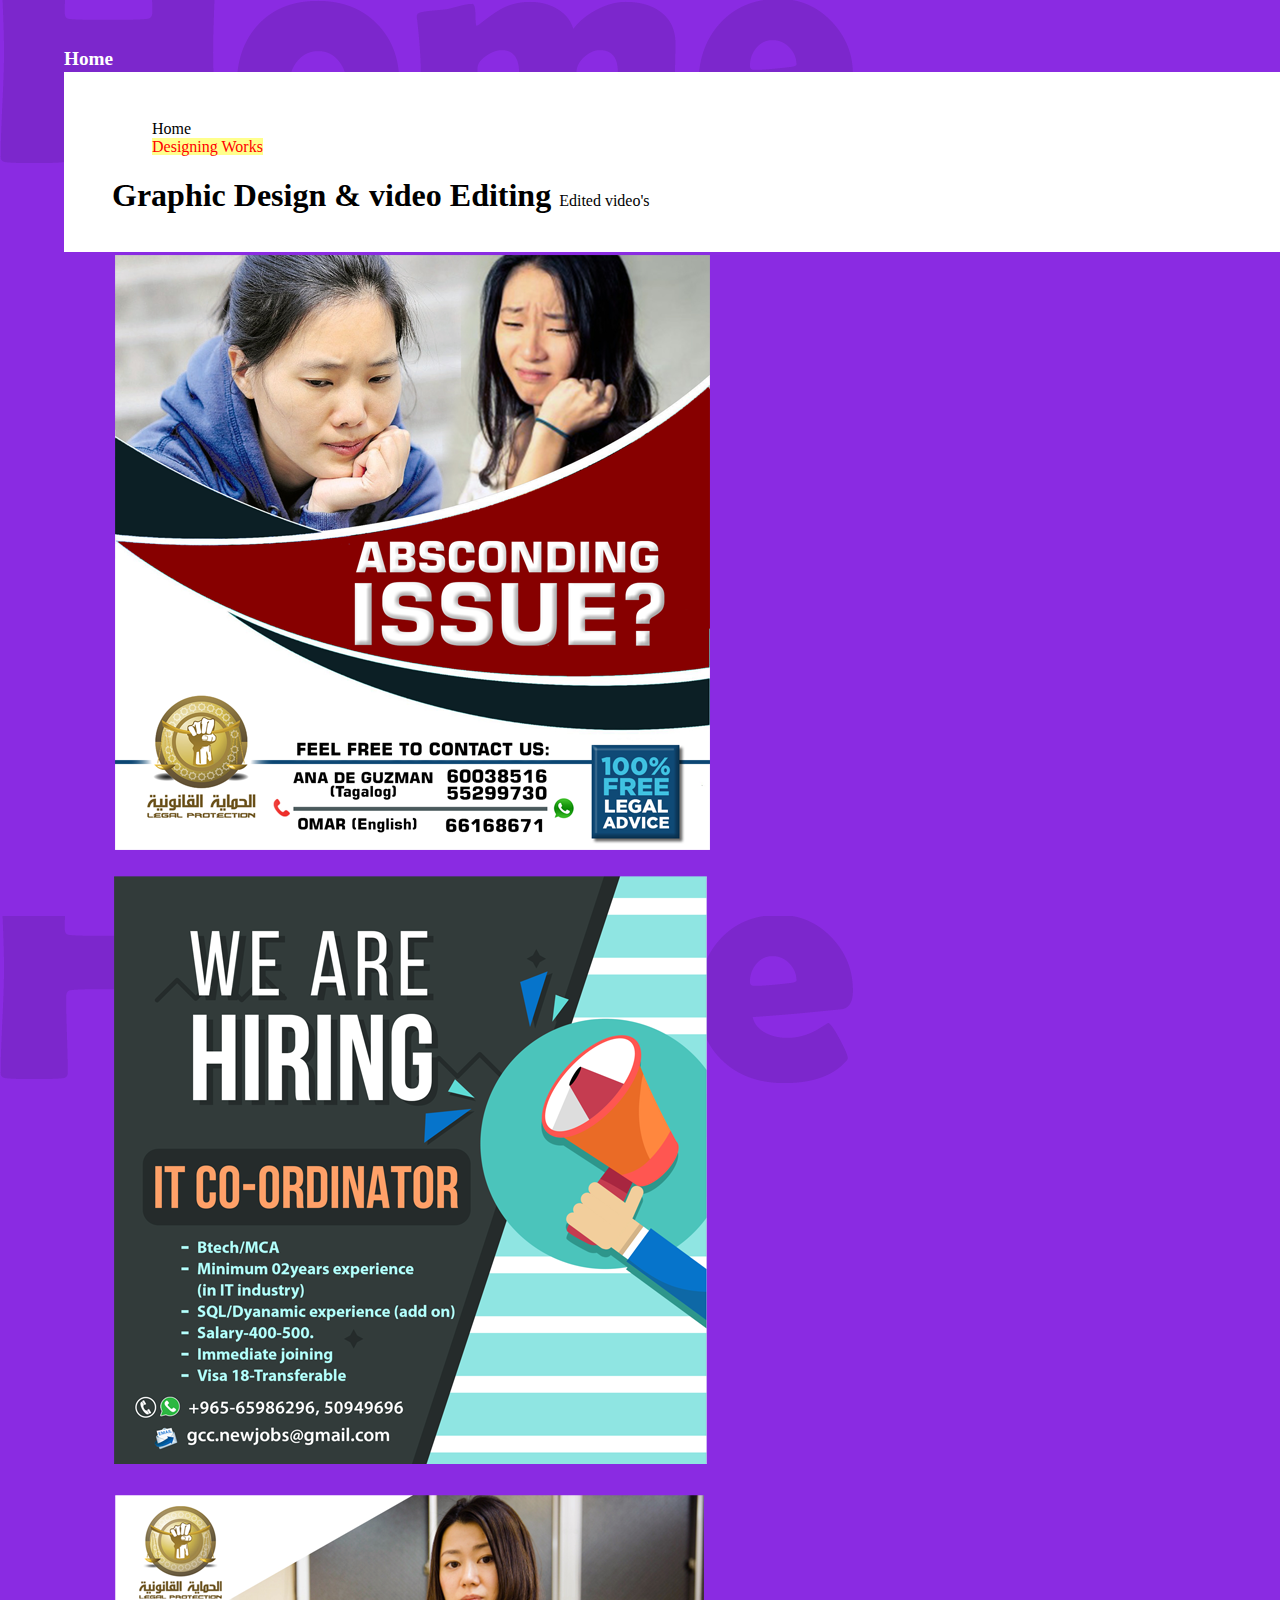
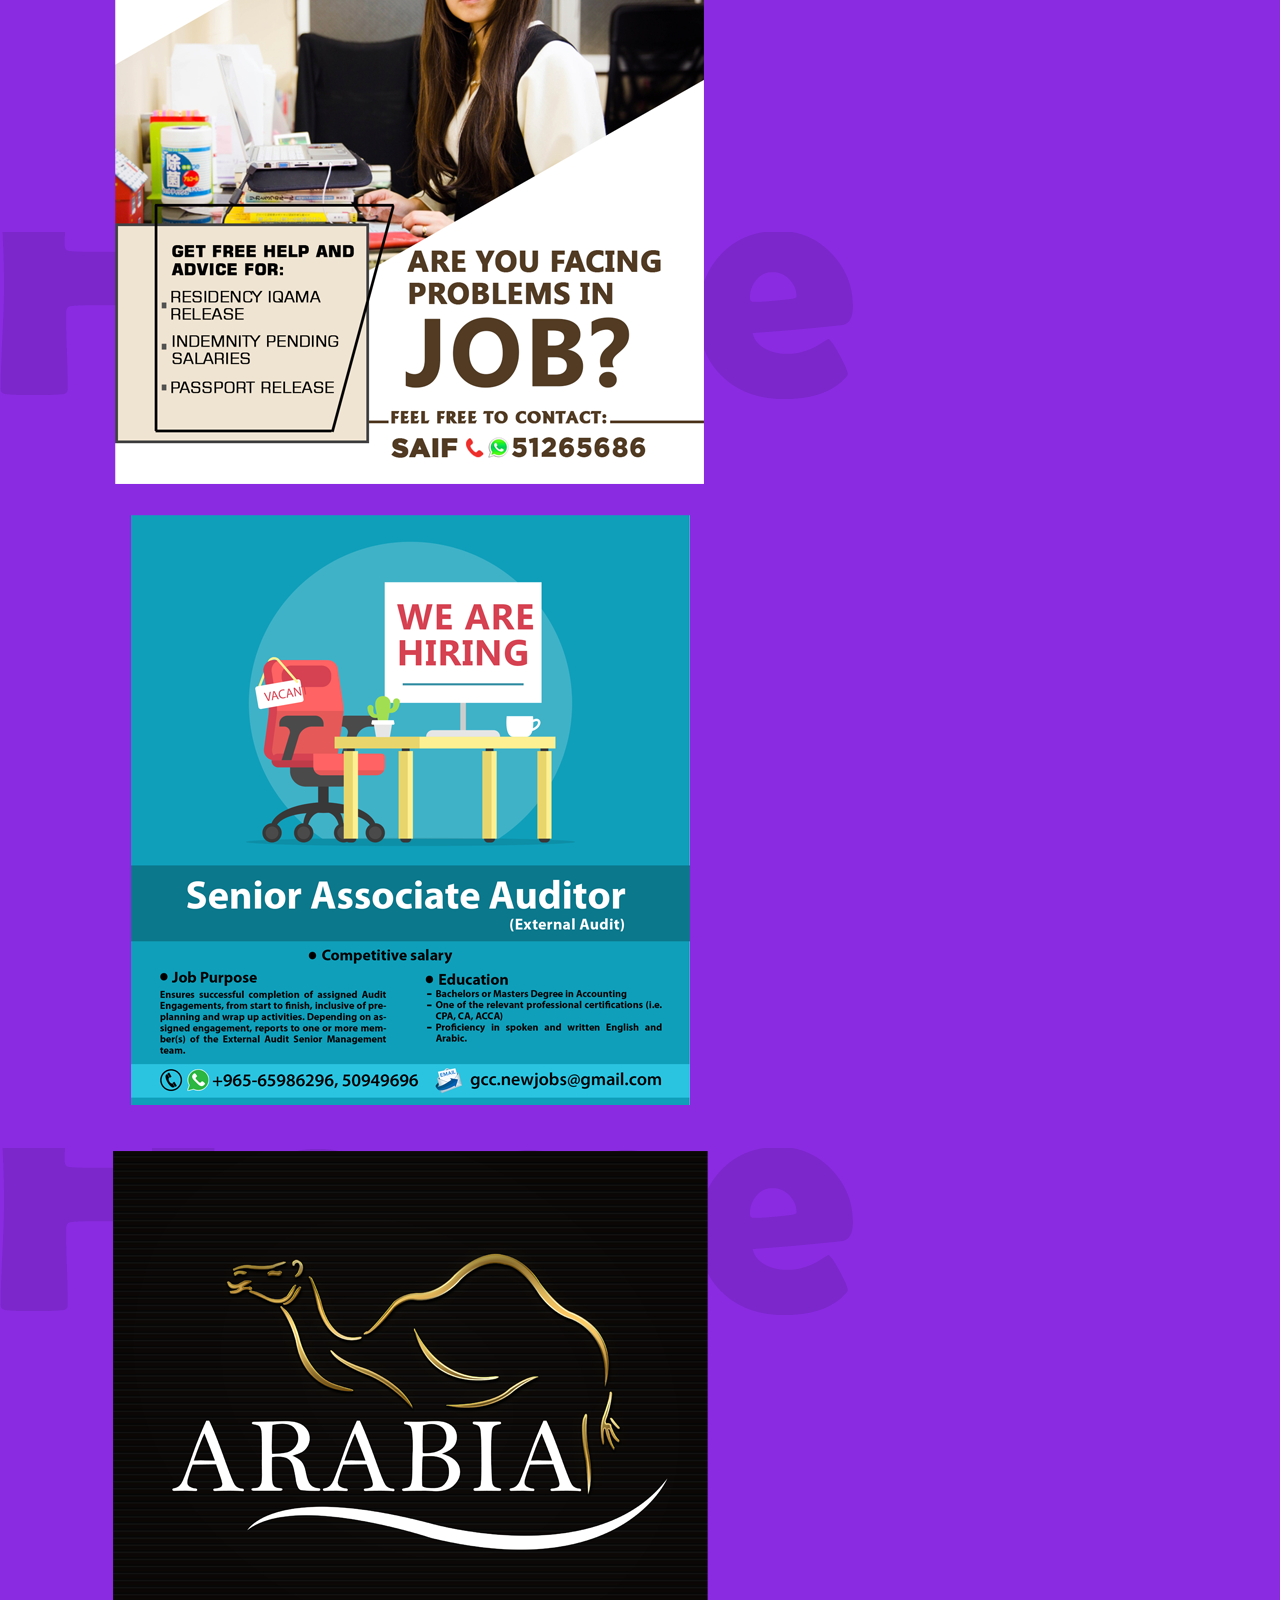
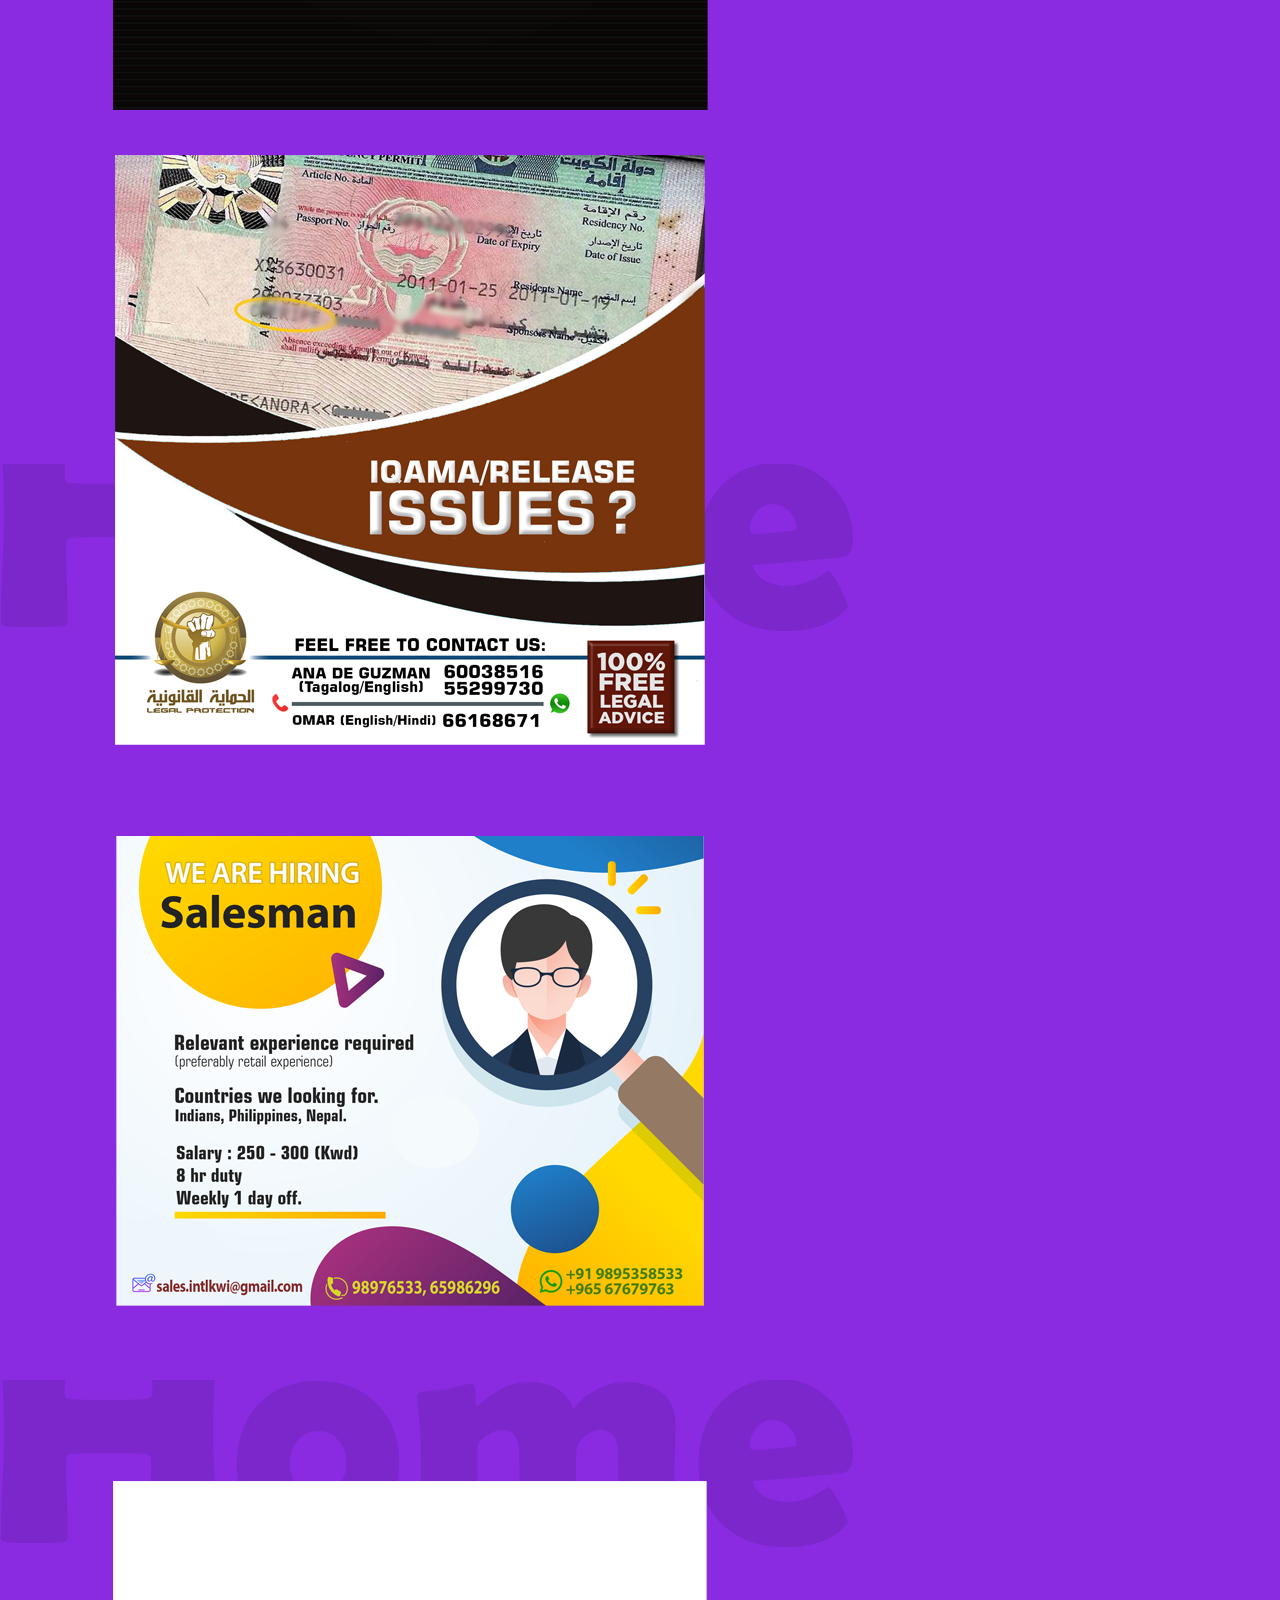
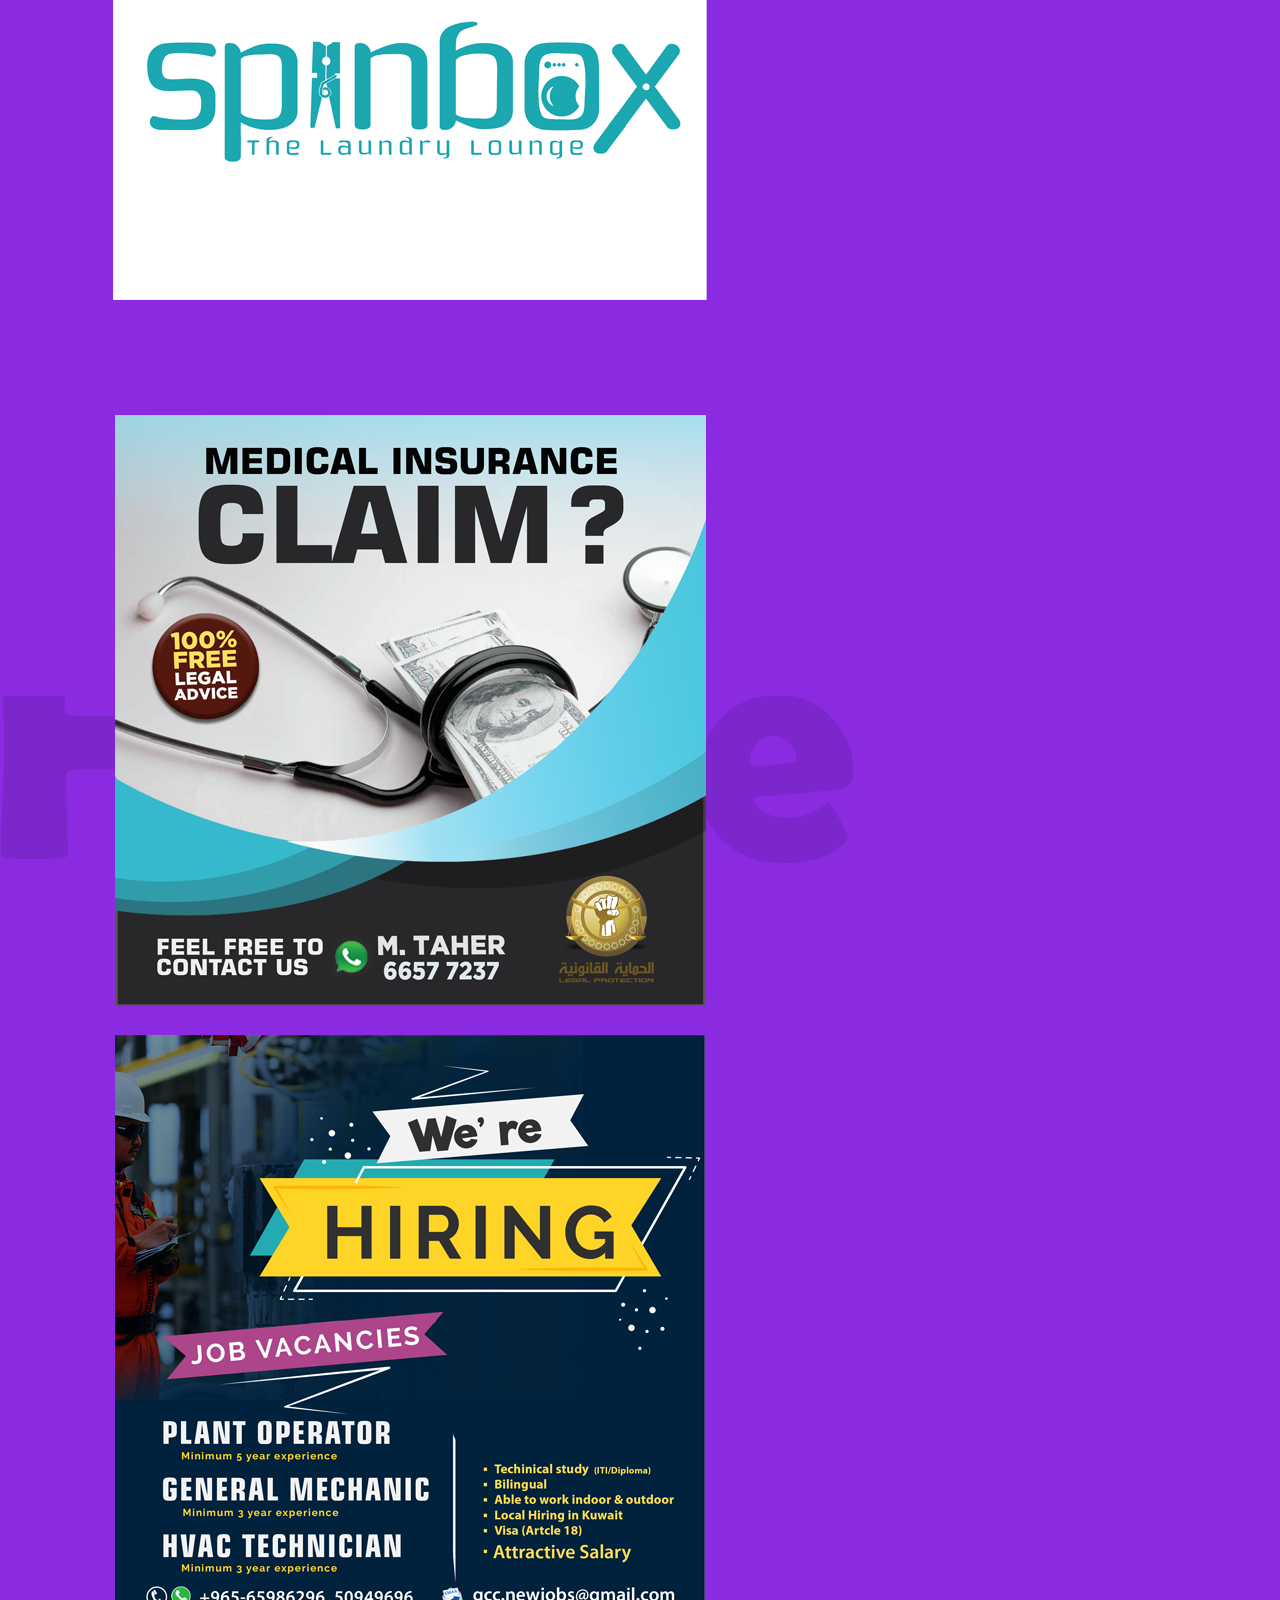
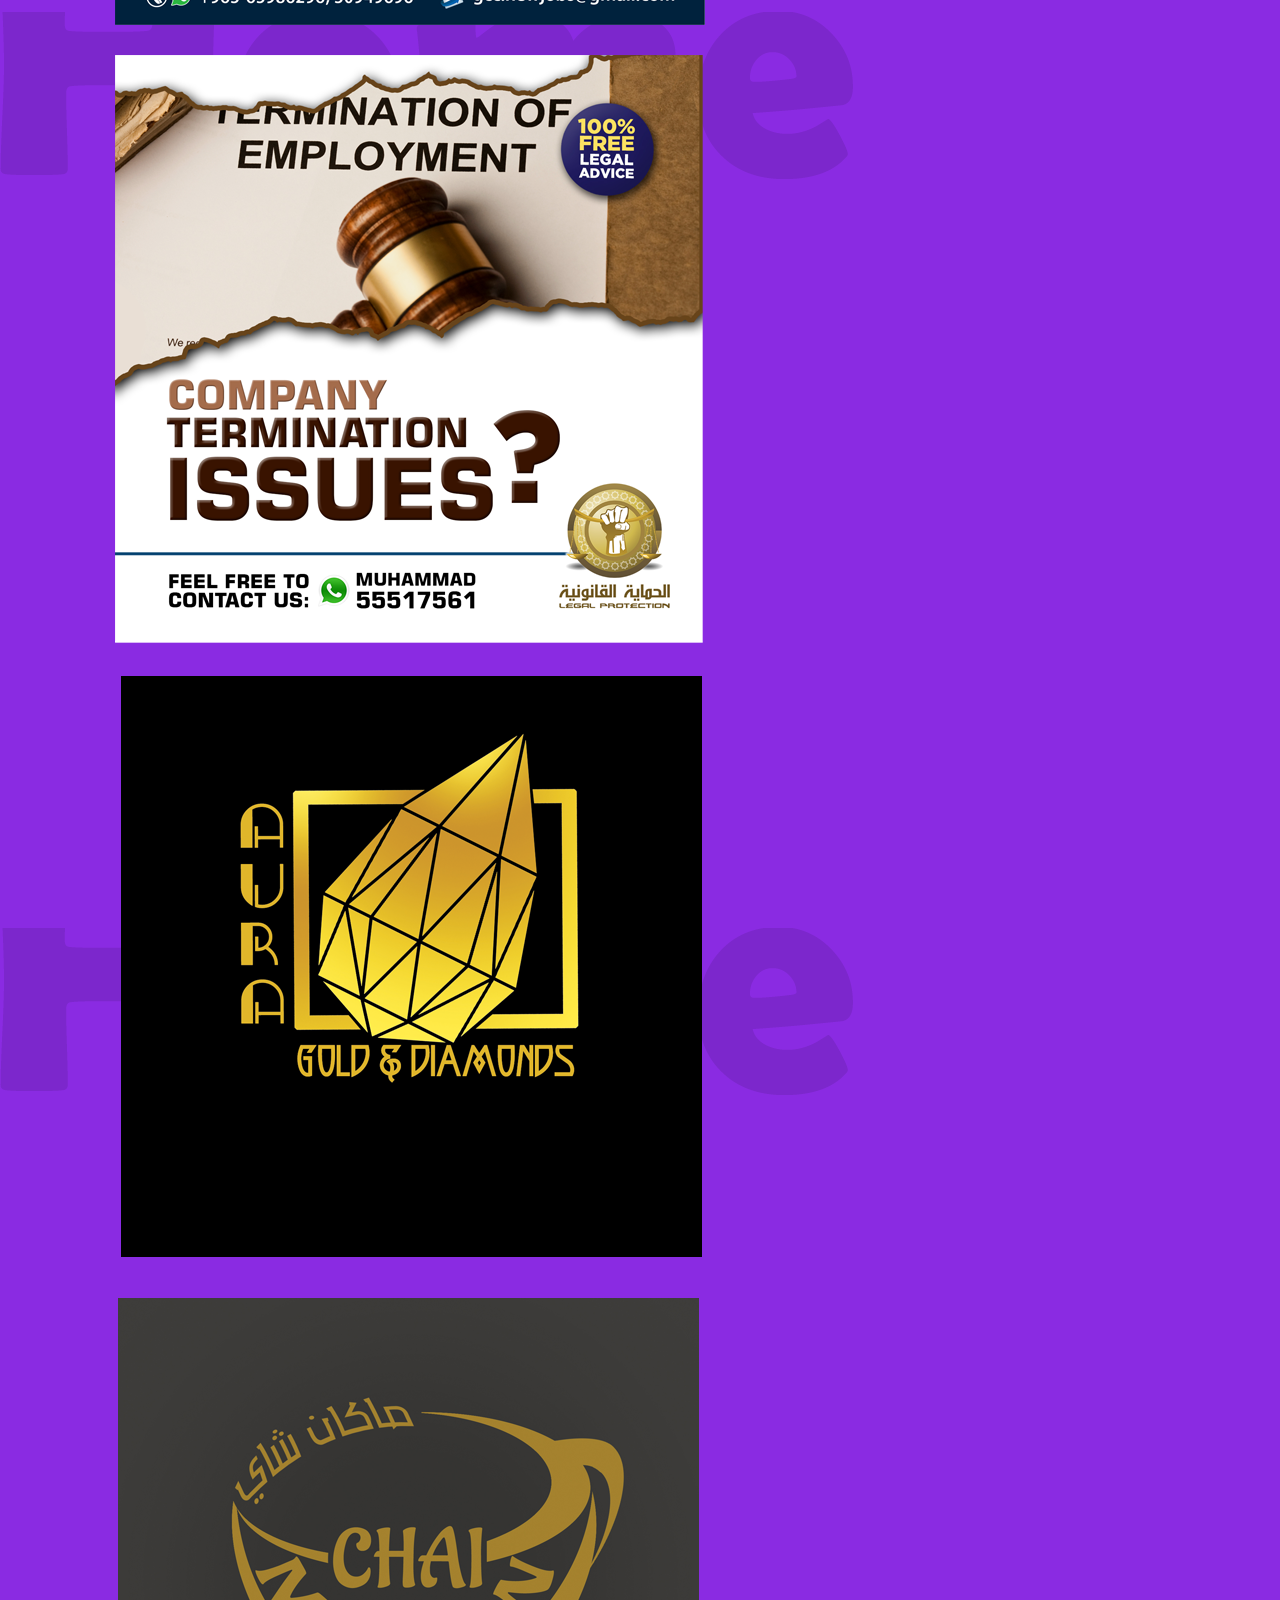
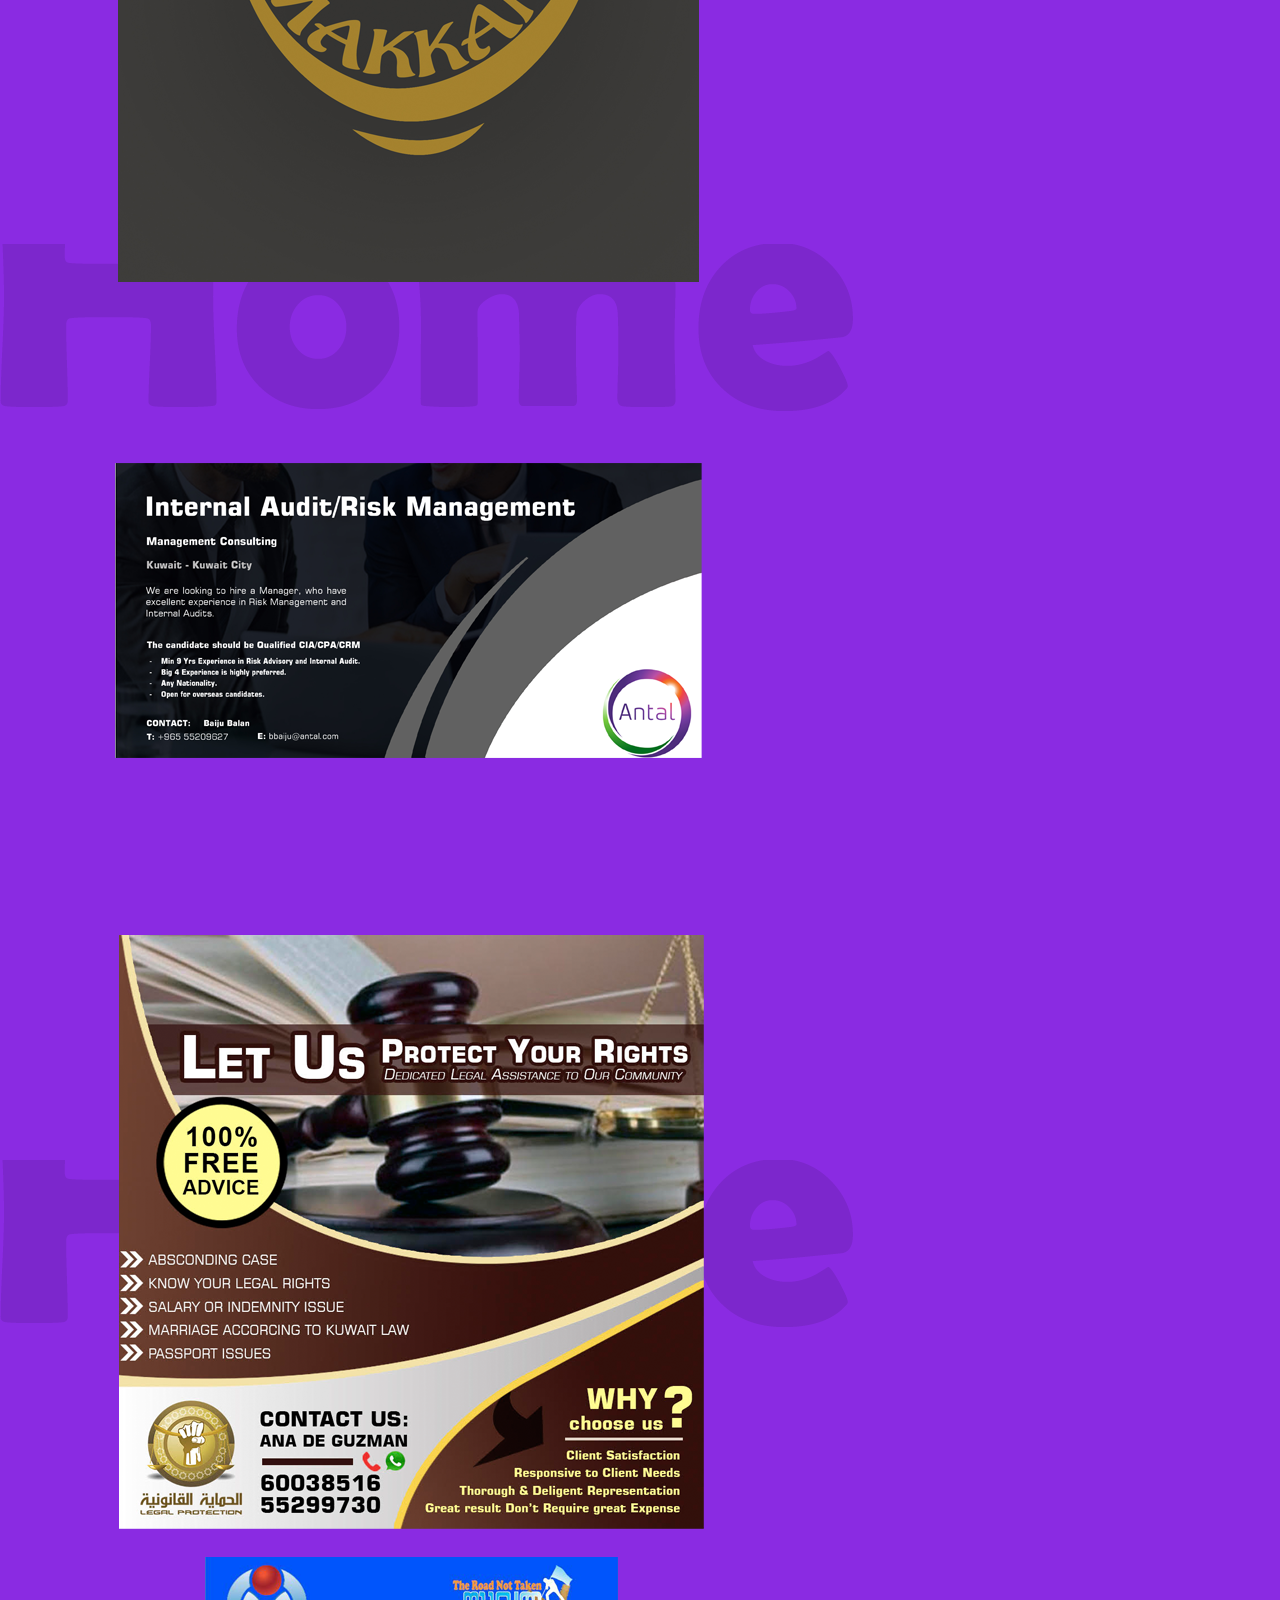
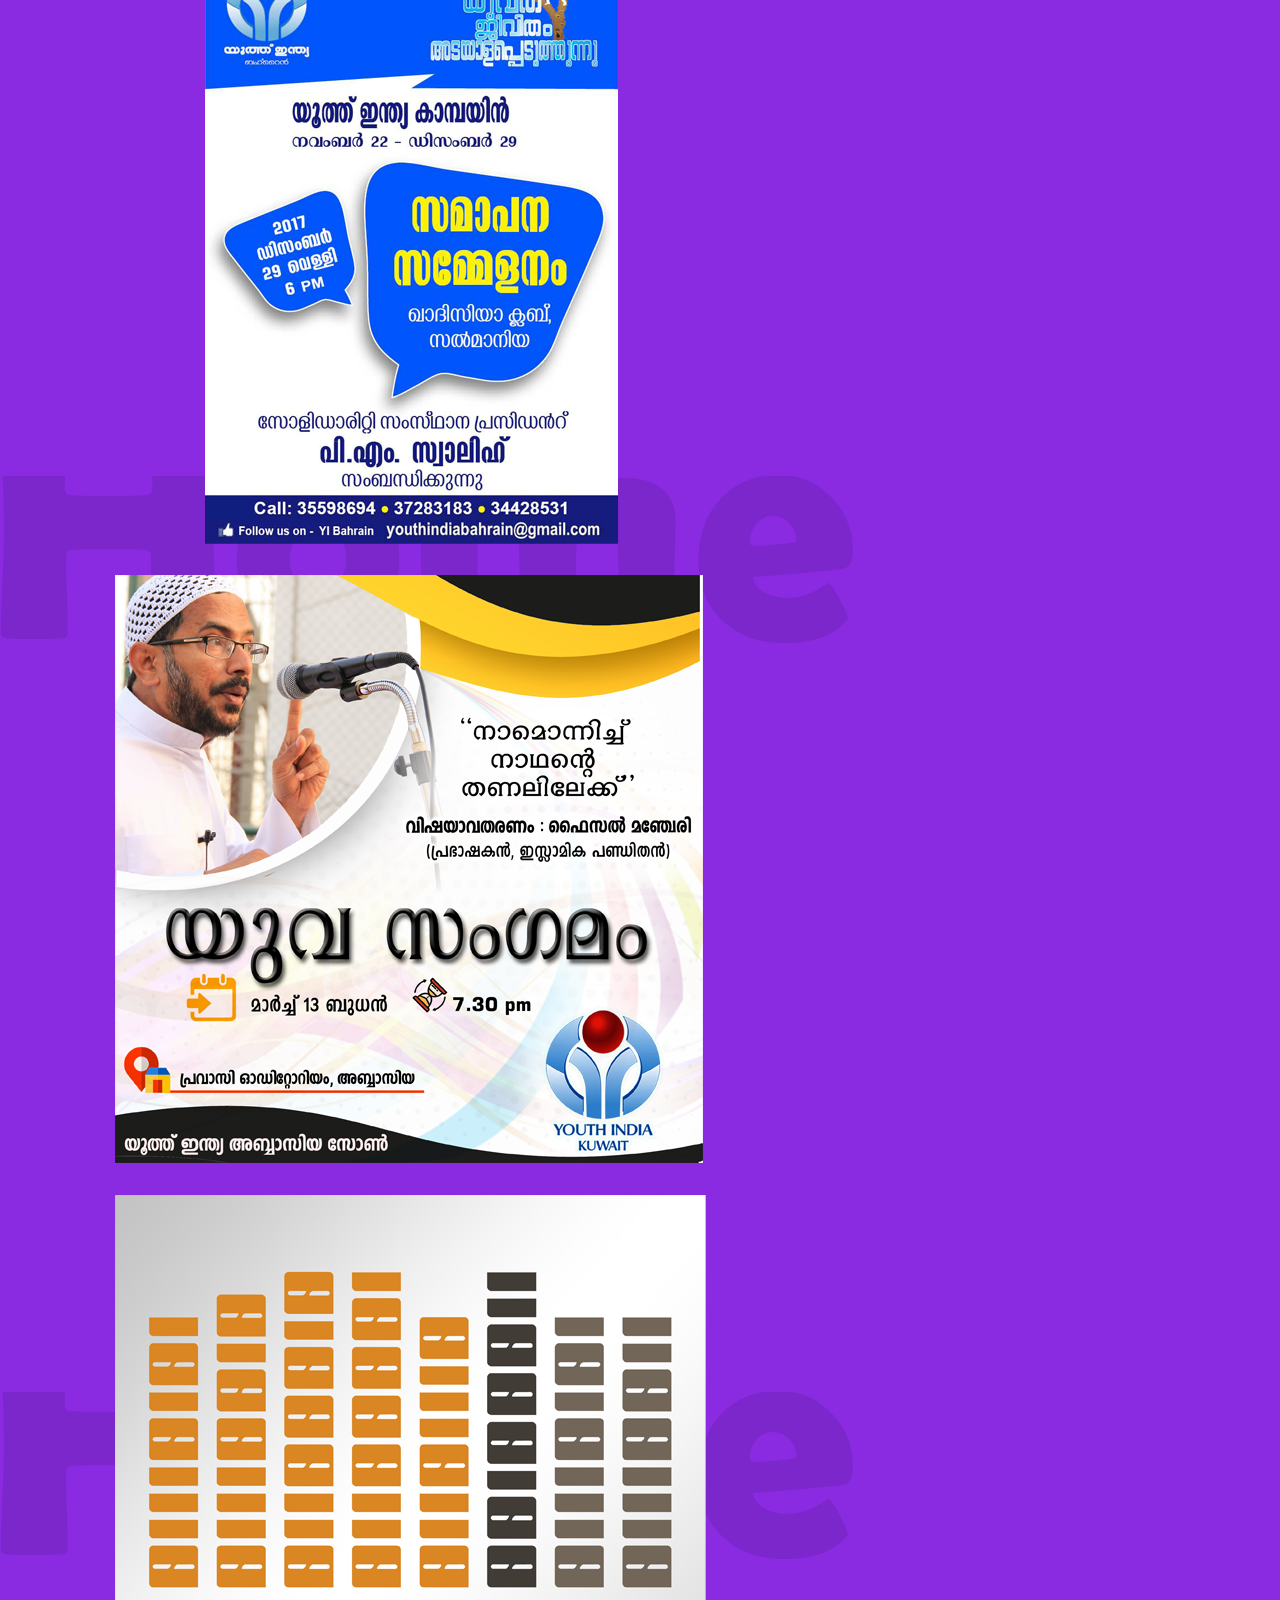
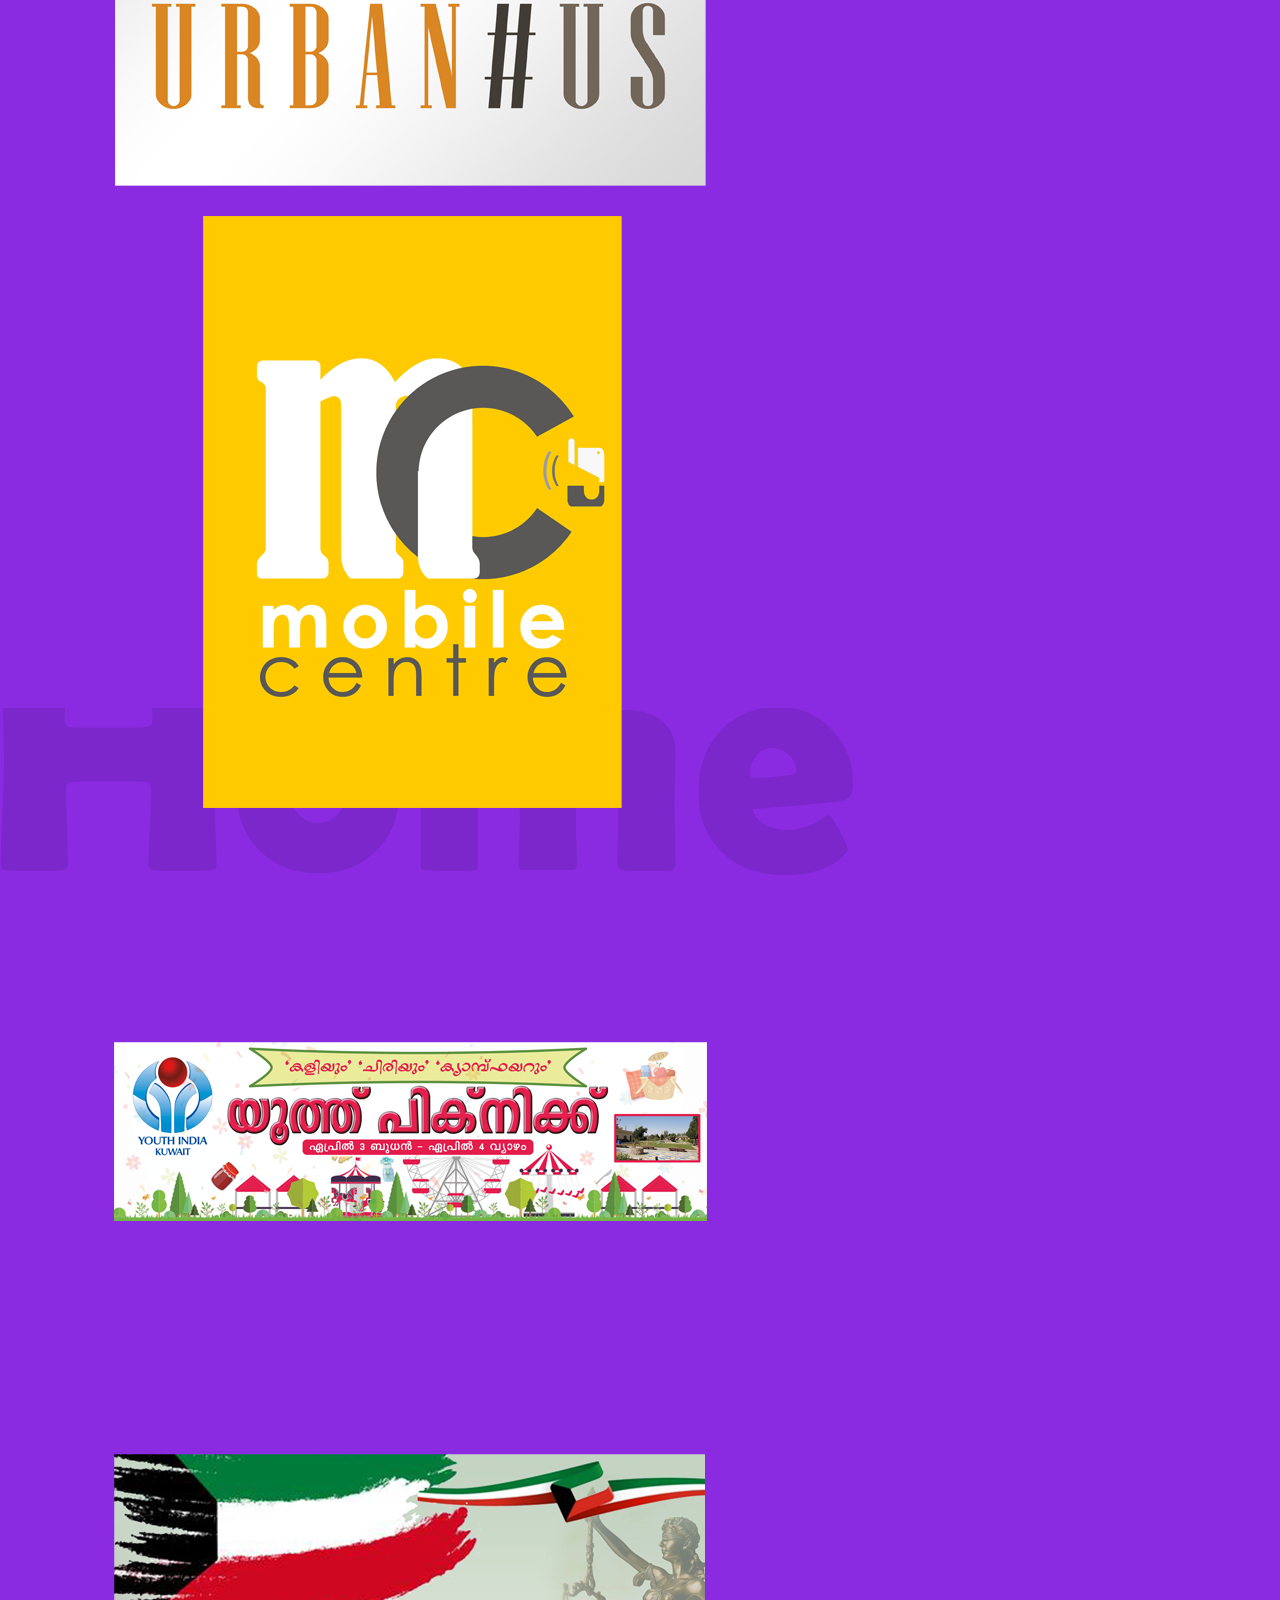
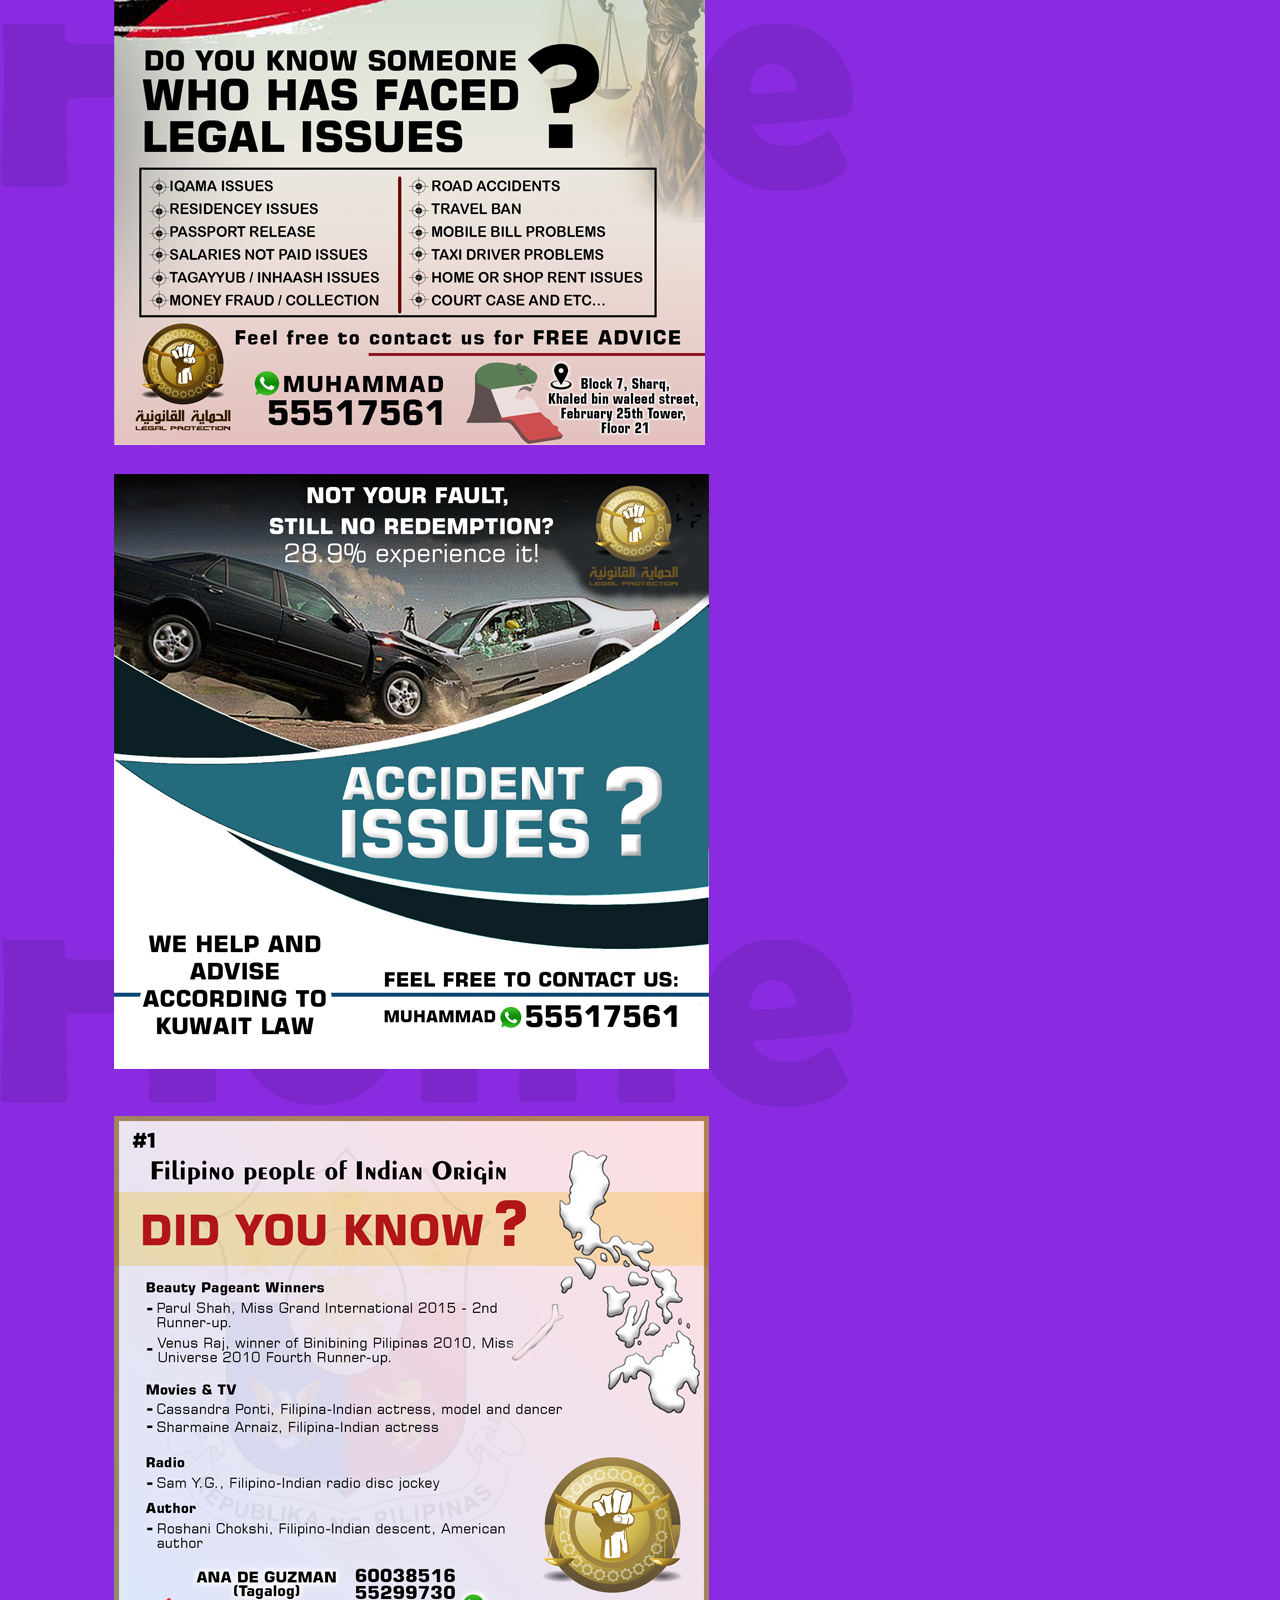
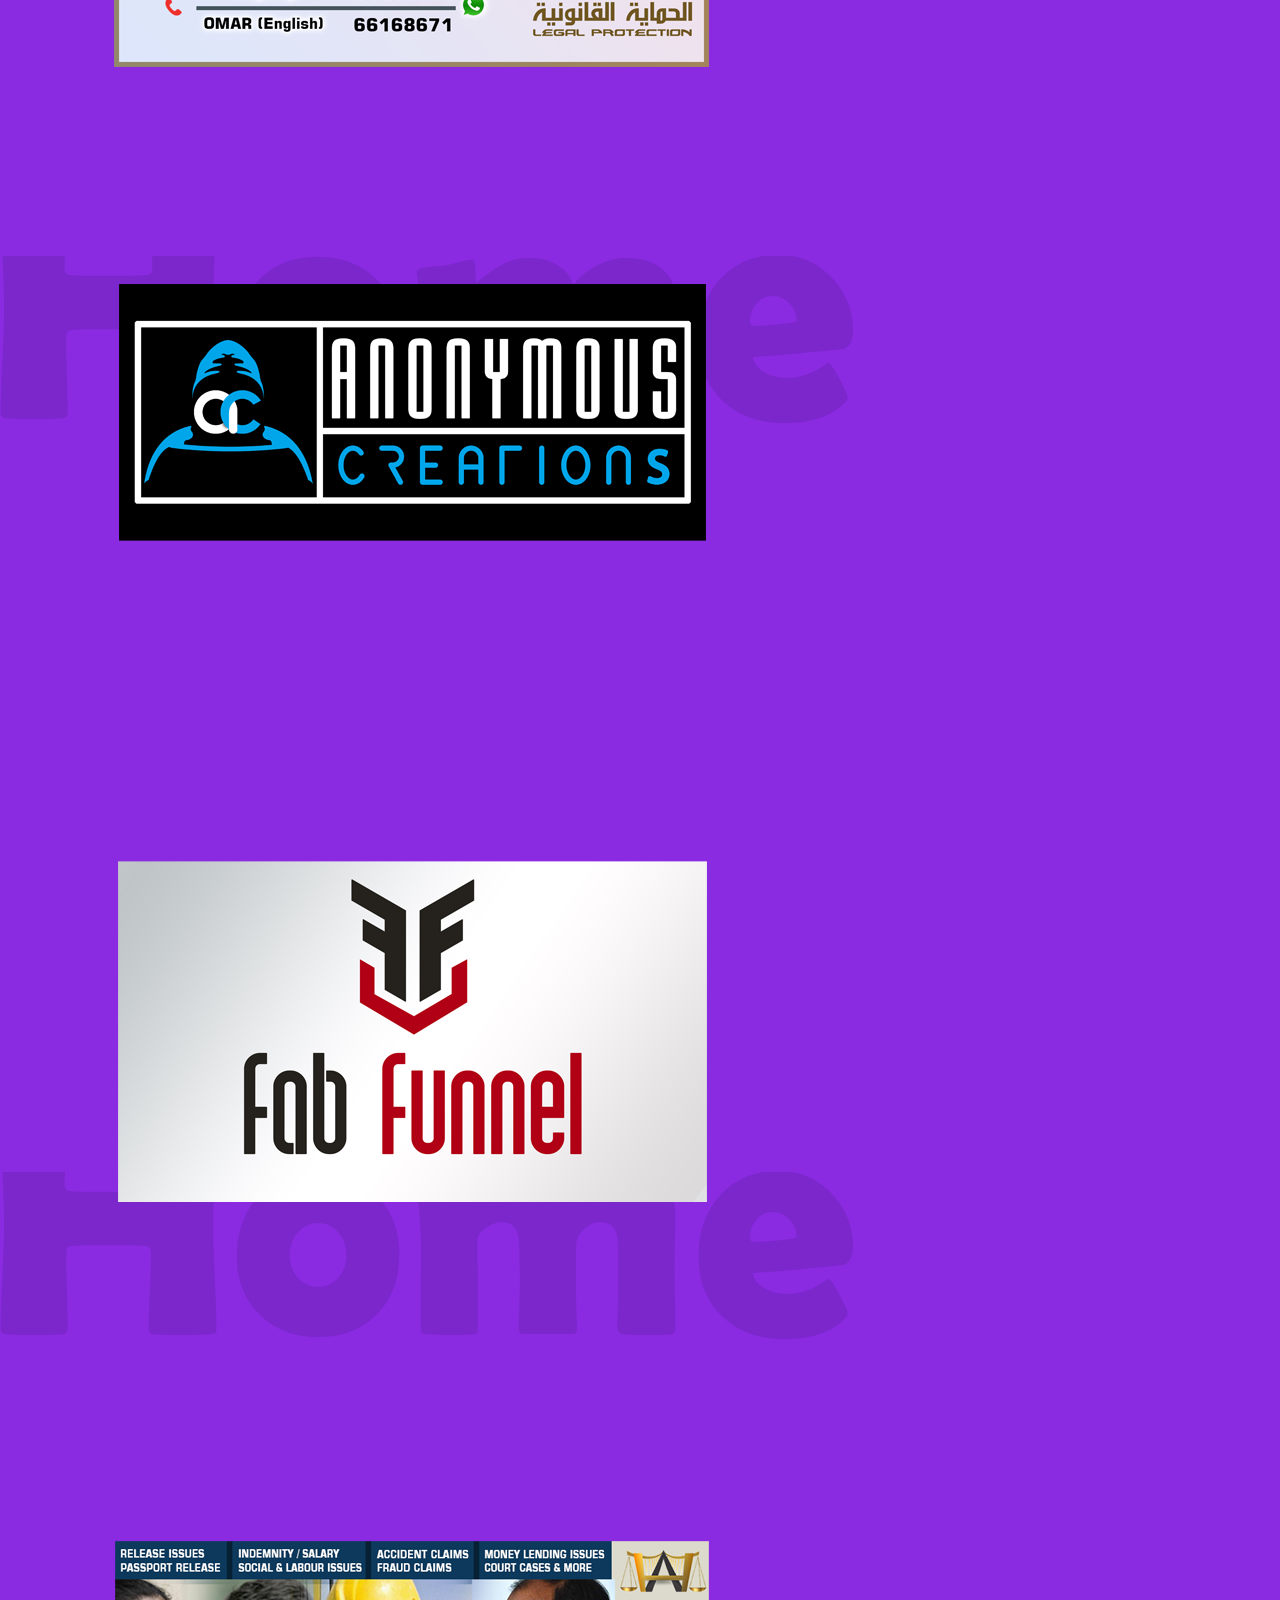
==== designingWorks.html @ 0f76cf32 "first commit" ====
<!DOCTYPE html>
<html lang="en">
<head>
    <meta charset="UTF-8">
    <meta name="viewport" content="width=device-width, initial-scale=1.0">
    <title>Muhammed Shafi</title>
    <link rel="stylesheet" href="css/stylebootcover.css">
    <link rel="icon" href="https://media-exp1.licdn.com/dms/image/C4E03AQFJOAJJ_NeGOA/profile-displayphoto-shrink_200_200/0?e=1597276800&v=beta&t=NG2KbNgQpdtIZJR1QzifZB1RIr-etgqSyBWBB0pTChk">
    <link rel="stylesheet" href="https://stackpath.bootstrapcdn.com/bootstrap/4.5.0/css/bootstrap.min.css" integrity="sha384-9aIt2nRpC12Uk9gS9baDl411NQApFmC26EwAOH8WgZl5MYYxFfc+NcPb1dKGj7Sk" crossorigin="anonymous">
    
    <link rel="stylesheet" href="style.css">
    <link rel="stylesheet" href="css/shafiWebstyle.css">
</head>
<body onload="onloadfunction()" >
    <div class="containerdiv">
        <div>
            <p class="home" id="home">Home</p>
        </div>
      <div class="profile row  ">


        <!-- nav and below tabs -->
        <div class="profil row innercontainerdiv " style="padding-top: 0em;">
          <div class="downnavs">
            <!-- navs  -->
            <ul id="navtab" class="nav nav-tabs">
              <li class="nav-item">
                <a id="btnhome" class="nav-link" href="index.html">Home</a>
              </li>
              <li class="nav-item">
                <a id="btnDesign" class="nav-link active " href="#">Designing Works</a>
              </li>

            </ul>


          </div>
          <!-- design tab  -->

          <div id="designDisplay" class="desingtab row">
            <h1 class="col-md-12 mb-3 d-flex justify-content-between align-items-center">Graphic Design & video Editing  
              <span id="spnvideo" class=" spanml"><a href="#designDisplay">Edited video's</a> </span>
              <span id="spngraphic" class="display spanml "><a href="#designDisplay">Graphic Works  </a></span>
            </h1>

            <div id="graphicWorks" class="graphicWorks col-md-12">

              <div id="graphicimgs" class="row">





              </div>
              <!-- copy for future reference 
                
                <div class="grimg col-md-3 col-6">
                <img class="img" src="graphicWorksimg/001.png" alt="">
              </div> -->
              
              
            </div>

            <div id="videoEdited" class="graphicWorks display col-md-12">

              <div class="row">
                <div class="grimg col-md-4 ">
                  <iframe width="300" height="210" src="https://www.youtube.com/embed/YeajQYoK59c" frameborder="0" allow="accelerometer; autoplay; encrypted-media; gyroscope; picture-in-picture" allowfullscreen></iframe>
                </div>

                <div class="grimg col-md-4">
                 
                  <iframe width="300" height="210" src="https://www.youtube.com/embed/tE9wj16Kww8" frameborder="0" allow="accelerometer; autoplay; encrypted-media; gyroscope; picture-in-picture" allowfullscreen></iframe>

                 </div>

                <div class="grimg col-md-4">

                  <iframe width="300" height="210" src="https://www.youtube.com/embed/9pZ8i9iDmPY" frameborder="0" allow="accelerometer; autoplay; encrypted-media; gyroscope; picture-in-picture" allowfullscreen></iframe>

                  
                </div>

                
                <div class="grimg col-md-4">

                  <iframe  width="300" height="210" src="https://www.youtube.com/embed/hiA_rCSLN5A" frameborder="0" allow="accelerometer; autoplay; encrypted-media; gyroscope; picture-in-picture" allowfullscreen></iframe>
                  
                </div>

                               
                <div class="grimg col-md-4">

                  <iframe  width="300" height="210"  src="https://www.youtube.com/embed/KaVIrHkbfIY" frameborder="0" allow="accelerometer; autoplay; encrypted-media; gyroscope; picture-in-picture" allowfullscreen></iframe>

                </div>
                                               
                <div class="grimg col-md-4">

                  <iframe width="300" height="210" src="https://www.youtube.com/embed/MsV8Ue5hbAc" frameborder="0" allow="accelerometer; autoplay; encrypted-media; gyroscope; picture-in-picture" allowfullscreen></iframe>
                
                </div>


                <div class="grimg col-md-4">

                  <iframe  width="300" height="210" src="https://www.youtube.com/embed/BVaIwHncAeA" frameborder="0" allow="accelerometer; autoplay; encrypted-media; gyroscope; picture-in-picture" allowfullscreen></iframe>

                </div>





                





              </div>
              
              
            </div>
            

          </div>
          <!-- /design tab  -->




          </div>
          <!-- /nav and belows  -->
      </div>
    
      


    </div>


<!-- bootstrap java cdn  -->
    <script src="https://code.jquery.com/jquery-3.5.1.slim.min.js" integrity="sha384-DfXdz2htPH0lsSSs5nCTpuj/zy4C+OGpamoFVy38MVBnE+IbbVYUew+OrCXaRkfj" crossorigin="anonymous"></script>
    <script src="https://cdn.jsdelivr.net/npm/popper.js@1.16.0/dist/umd/popper.min.js" integrity="sha384-Q6E9RHvbIyZFJoft+2mJbHaEWldlvI9IOYy5n3zV9zzTtmI3UksdQRVvoxMfooAo" crossorigin="anonymous"></script>
    <script src="https://stackpath.bootstrapcdn.com/bootstrap/4.5.0/js/bootstrap.min.js" integrity="sha384-OgVRvuATP1z7JjHLkuOU7Xw704+h835Lr+6QL9UvYjZE3Ipu6Tp75j7Bh/kR0JKI" crossorigin="anonymous"></script>
<!-- bootstrap java cdn  -->

       
        <script src="jquery351min.js"></script>
        <script src="scriptP2.js"></script>
<script>

// document.querySelector("#spnvideo").addEventListener("click", function(){
//     this.classList.toggle("display");
//     document.querySelector("#spngraphic").classList.toggle("display");
//     document.querySelector("#graphicWorks").classList.toggle("display");
//     document.querySelector("#videoEdited").classList.toggle("display");
// });
// document.querySelector("#spngraphic").addEventListener("click", function(){
//     this.classList.toggle("display");
//     document.querySelector("#spnvideo").classList.toggle("display");
//     document.querySelector("#videoEdited").classList.toggle("display");
//     document.querySelector("#graphicWorks").classList.toggle("display");
// });

// $(document).ready(function(){
            // $('#experience').hide();
           
        // })
</script>
</body>
</html>
---- css/stylebootcover.css ----
.downnavs{
    width: 100%;
    background-color: rgba(255,255,255, 1);

}
.marginrihtpush{
    padding-right: 2em;
    /* background-color: rgba(255,255,255, 0.); */
}

.graphicWorks{
    /* width: 100%; */
    float: left;

}
.img{
    width: 100%;
}

.grimg{
    margin-top: 1em;
}

.more:hover{
    padding: 2em;
    opacity: 0.2;
    width: 75%;
    text-align: center;
    margin: auto;
    transition: 1s;
}
.spanml{
    font-size: .5em;
    text-align: center;
    font-weight: 500;
    /* margin-left: 20em; */
}
.fbimg{
    width: 185px;
}
.ldnimg{
    width: 165px;
    margin-left: 15px;
}
.twrimg{
    width: 50px;
}
.twitterfont{
    color: rgb(0, 172, 238);
    font-size: 1.5em;
    font-weight: bolder;
    font-family:  Arial, Helvetica, sans-serif;
}

.cborder{
    border: solid 1px gray;
    border-radius: 8%;
    margin-bottom: 1em;
    padding: 1em;
}
#navtab{
    z-index: 1;
}

.hrContact{
    width: 100%;
    color: black;
}
---- style.css ----
body{
    margin: 0em;
    background-image: url(2e3dff35309541.png);
    padding-left: 4em;
    padding-top: 3em;
    padding-right: 4em;
    padding-bottom: 2em;
}
h1{
    font-size: 2em;
}
h1 span{
    font-size: 3em;
}
.containerdiv{
    /* margin-left: -2em; */
}

.innercontainerdiv{
    width: 100%;
    padding: 0em;
    margin: 0em;
}

.home{
    color: white; 
    font-size: 1.2em; 
    font-weight: 800;
    padding: 0;
    margin: 0em;
    margin-bottom: .1em;
}

.profile{
    width: 100%;
    height: 100%;
    background-color: white;
    /* opacity: .8; */
    padding-left: 3em;
    padding-top: 2em;
    padding-right: 2em;
    padding-bottom: 1em;
}
.profil{
    width: 100%;
    height: 100%;
    background-color: white;
    /* opacity: .8; */
    padding-left: 0em;
    padding-top: 2em;
    padding-right: 0em;
}
#imgface{
    border-radius: 5%;
}
a{
    text-decoration: none;
    color: black;
}
a:hover{
    text-decoration: none;
    color: rgbA(145, 142, 142, 0.7);
    opacity: .5;
}

button:hover{
    opacity: .4;
    background-color: grey;
    color: rgb(145, 145, 145);
}

.btn{
    margin-right: 1em;
    /* border: solid 2px; */
    /* border: 2px; */
    /* border-top-color: gray;
    border-left-color: grey; */

    box-shadow: 3px 3px grey;

    
}
.downnavs{
    /* margin-top: 3em; */
}

.ulli{
    /* margin-left: -2em; */
}

span{
    font-weight: 900;
}
.active{
    background: rgba(255, 255,25, .5);
    color: red;

}
.experiance{
    width: 100%;
    /* margin-top: -4em;
    padding-top: 5em; */
}

.display{
    display: none;
}
#profimgnonDisplay{
    display: none;
}


@media (max-width:1600px){
    body{
        margin: 0em;
        background-image: url(2e3dff35309541.png);
        padding-left: 4em;
        padding-top: 3em;
        padding-right: 4em;
        padding-bottom: 2em;
    }
}


@media (max-width:500px){
    body{
        margin: 0em;
        background-image: url(2e3dff35309541.png);
        padding-left: 2em;
        padding-top: 3em;
        padding-right: .5em;
        padding-bottom: 2em;
    }
    .profile{

        padding-left: 1em;
        padding-top: 2em;
        padding-right: 1em;
        padding-bottom: 1em;
    }

    h1{
        font-size: 1em;
        margin-top: 1em;
    }
    h1 span{
        font-size: 5em;
    }
    #imgnonDisplay{
        display: none;
    }
    #profimgnonDisplay{
        display: block;
    }


}
---- css/shafiWebstyle.css ----
.header1{
    position: fixed; 
    width: 100%; 
    z-index: 1;
}
.bold{
    font-weight: 600;
}
#imgface{
    border-radius: 5%;
}
#servicesdiv{
    background: #d7ebff;
}
#imgVedioeditor{
    width: 40%;
}
.cardheight{
    height: 23em;
}
#img-smMark{
    width: 50%;
}
#imgGd {
    width: 40%;
}

#imgDe{
    width: 40%;
}
#imgCt{
    width: 45%;
}

#qualificationdiv{
    background: #dfdede;
}

#imgOnlineC{
    width: 50%;
}
#imgweC{
    width: 65%;
}

.cardheight2{
    height: 27em;
}
#imgpol{
    width: 70%;
}
footer{
    /* height: 4em; */
}
.img-linkdn{
    width: 4em;
    /* margin-right: 5em; */

}
.link-con{
    width: 5em;
    background: white;
}
.img-fb{
    width: 4em;
}

.img-wht{
    width: 1.5em;
    margin-right: .5em;
    float: left;
}
.left-margin{
    /* margin-block-end: auto; */

    margin-left: 0vmax;
}

ul{
    list-style: none;
}
.boarder-left{
    border-left: 3px solid;
    border-color: #007bff;
    margin-left: 0em;
}

.ctHome:hover{
    background: #529ae6;
}
.ctHome:focus{
    background: #529ae6;

}
.nondec{
    color: white;
}
.nondec:hover{
    color: white;
    text-decoration: none;
}
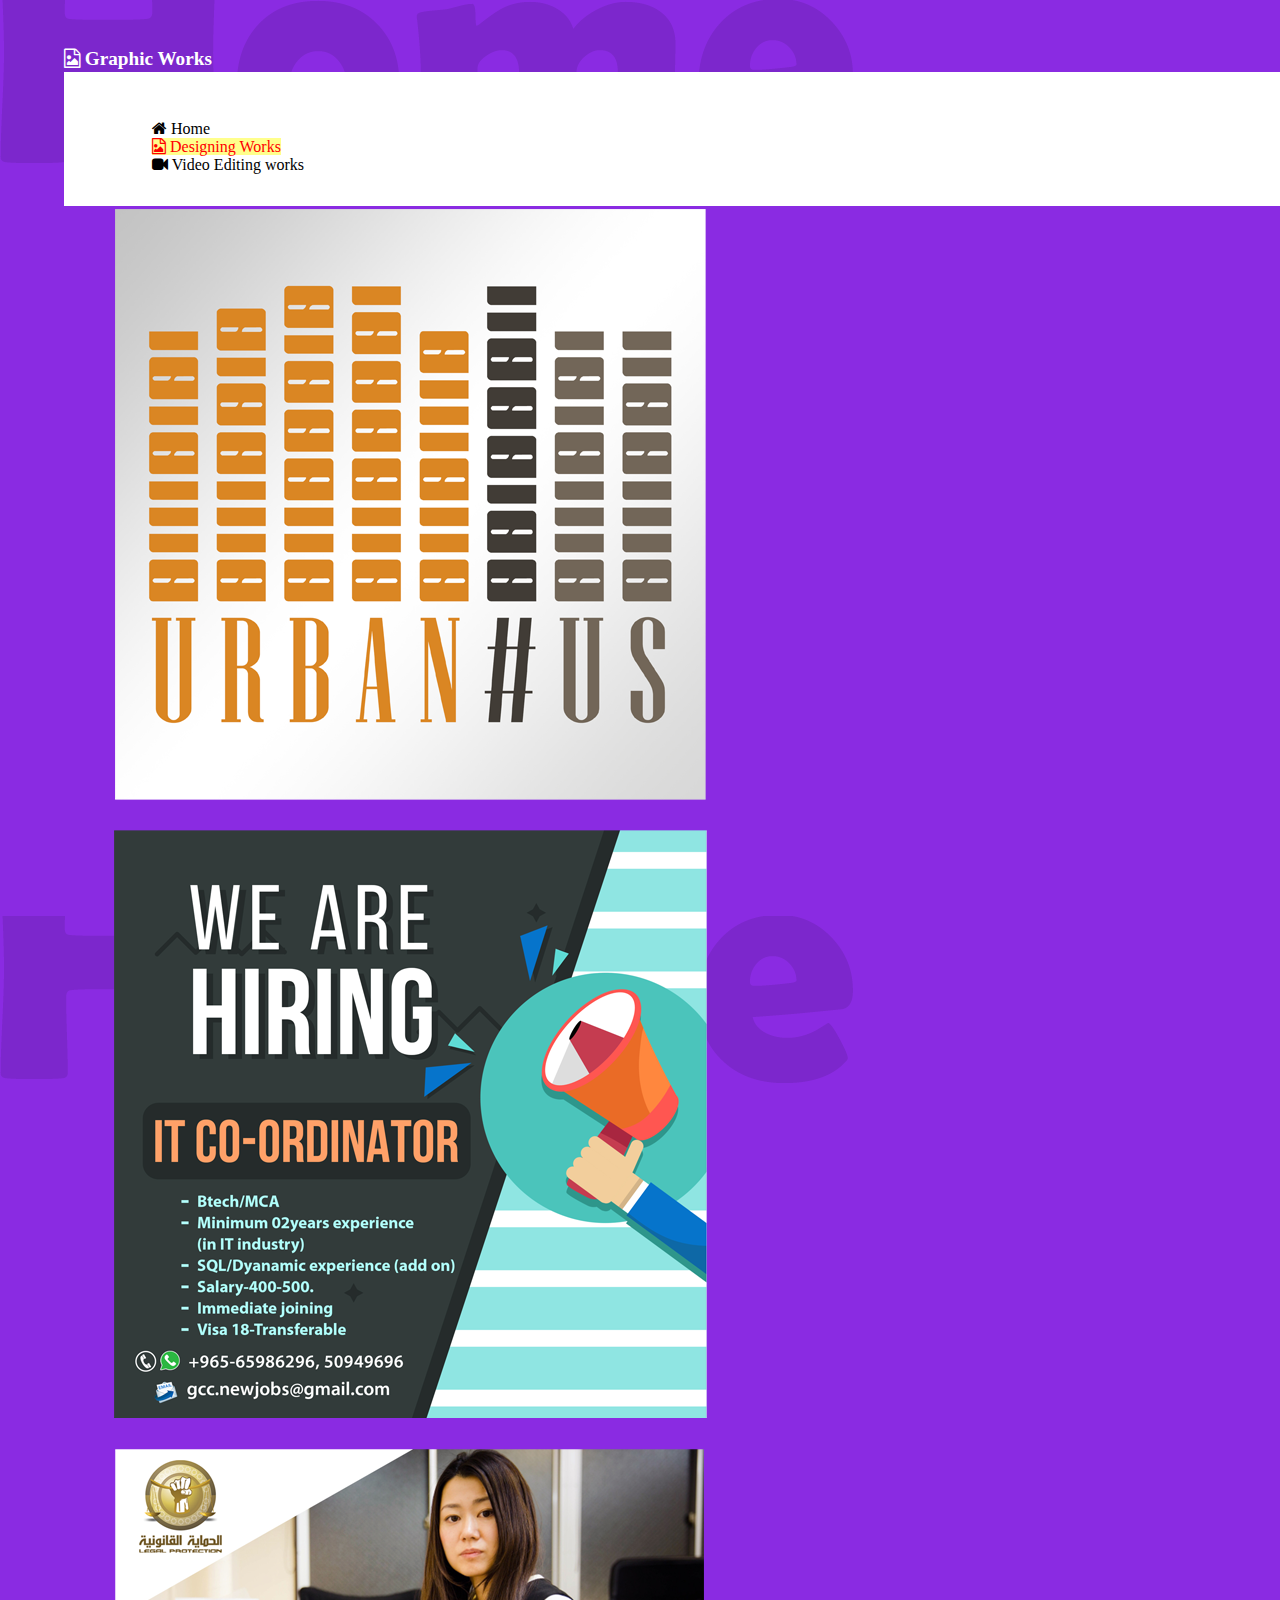
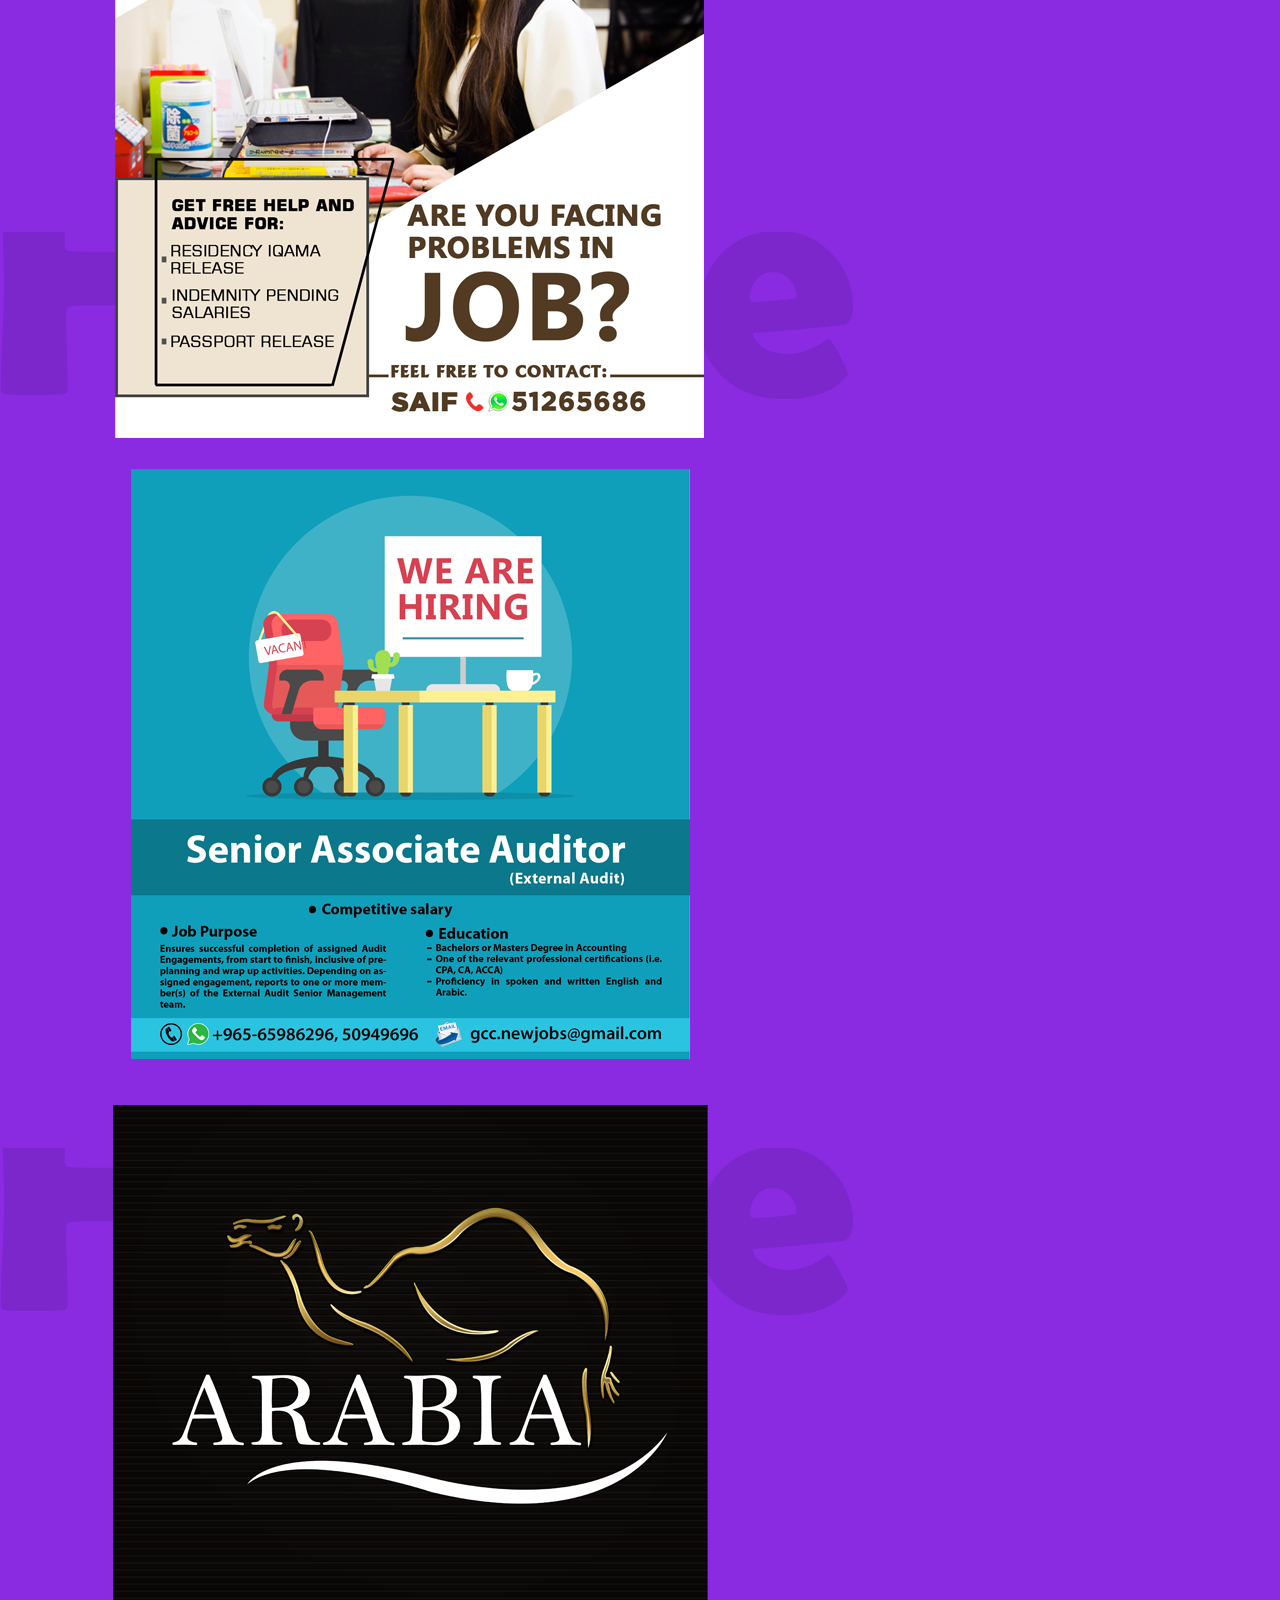
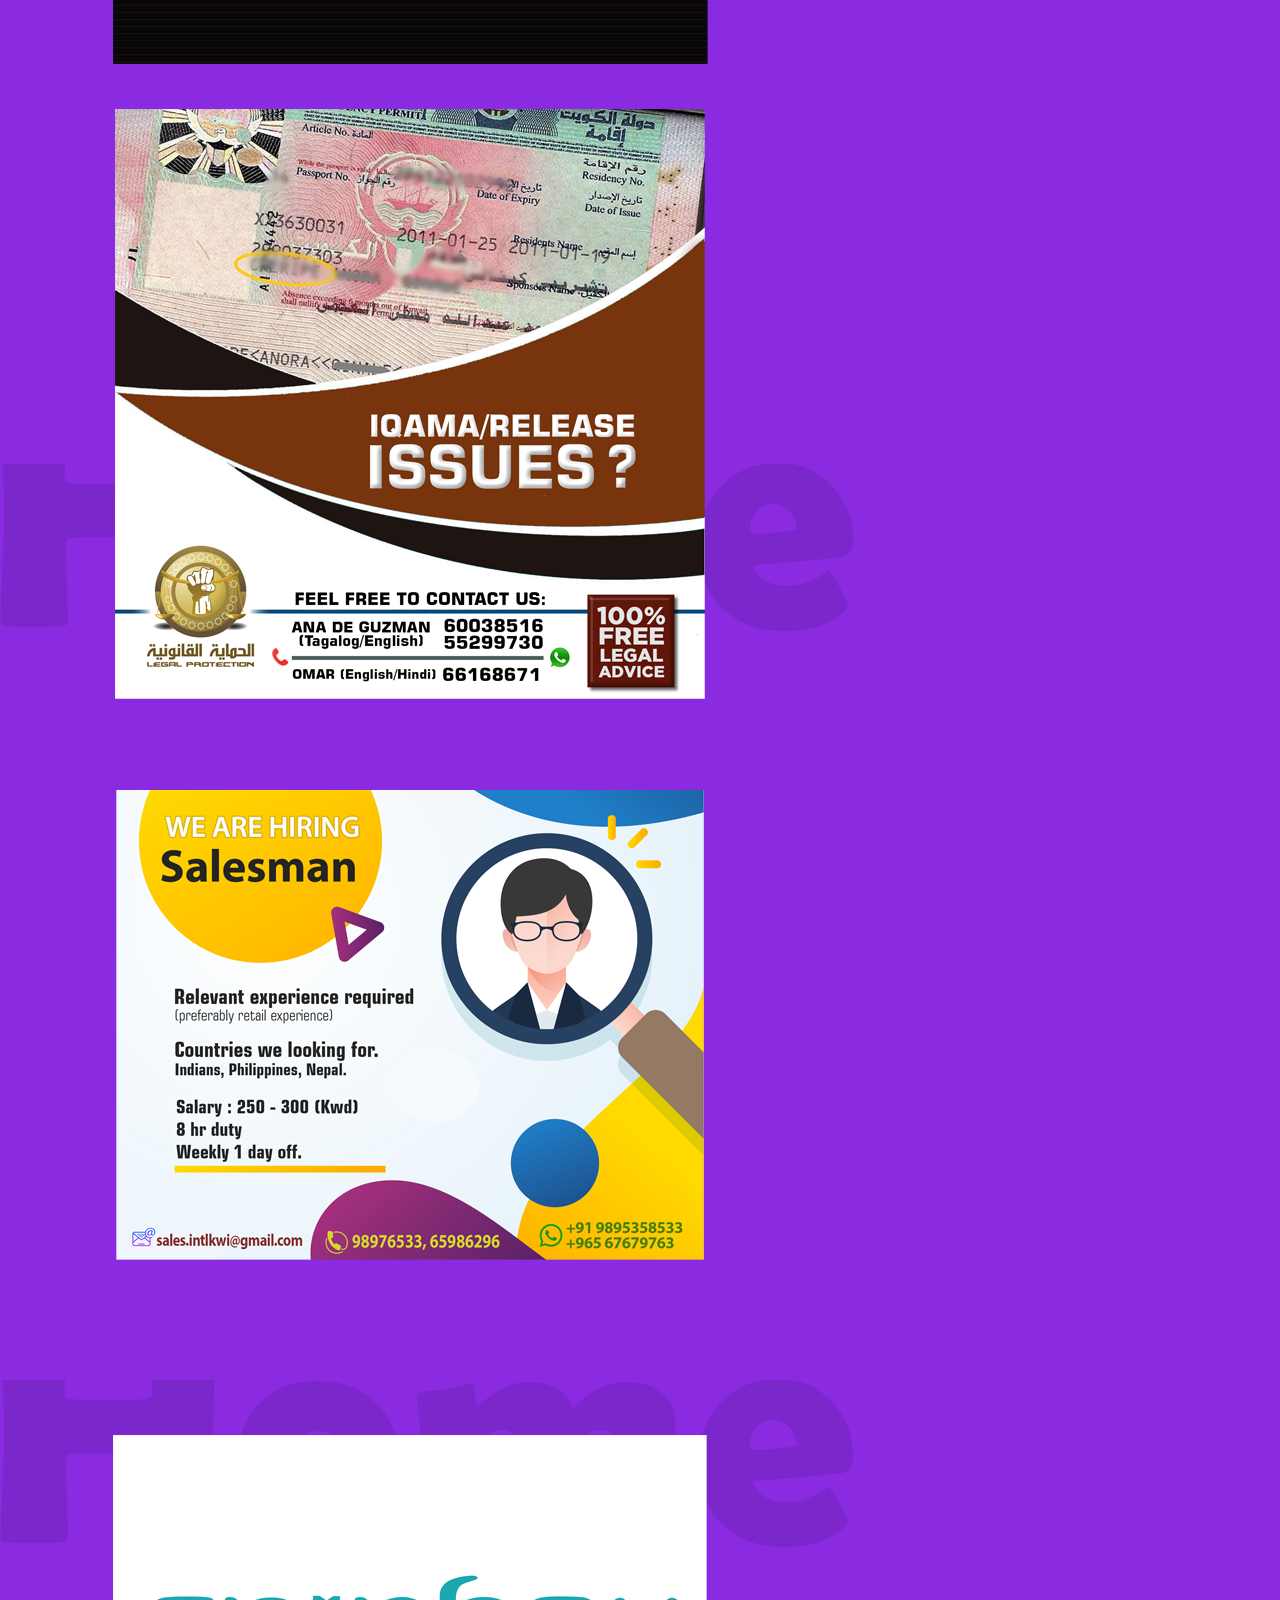
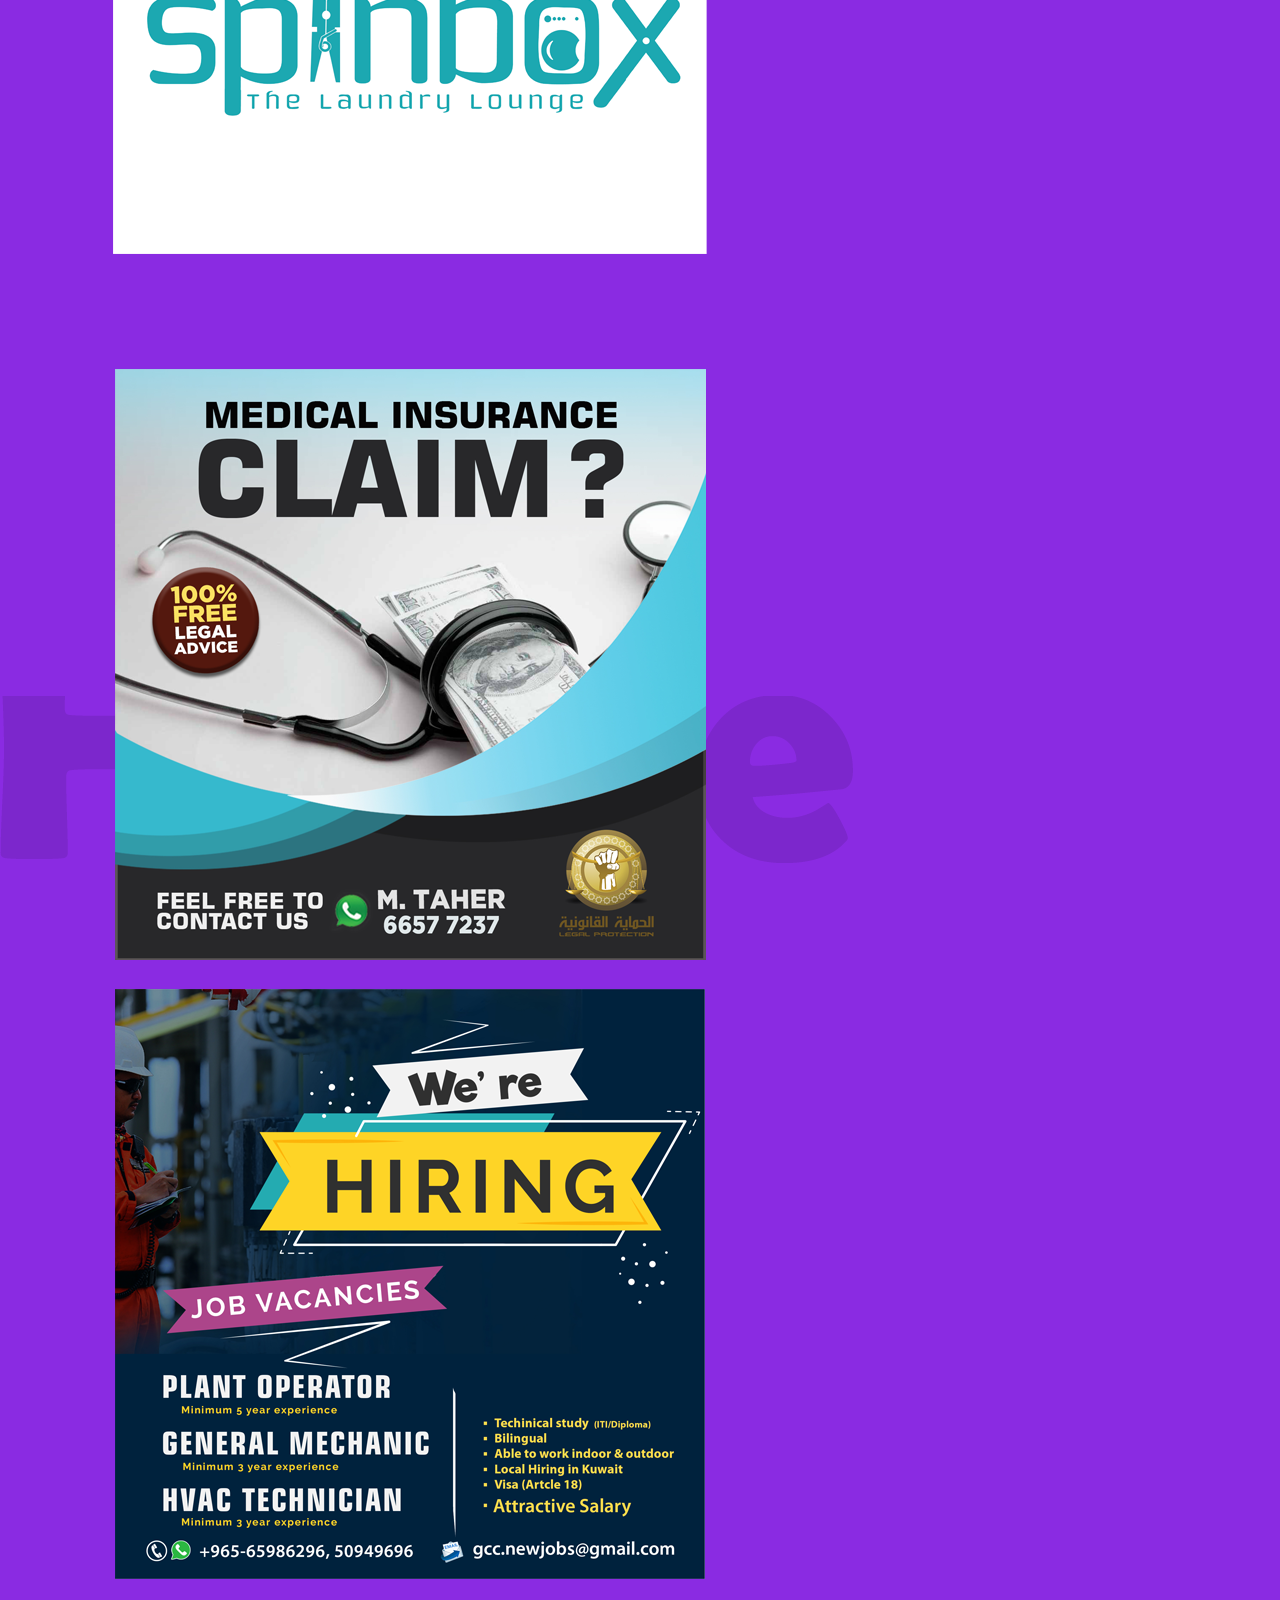
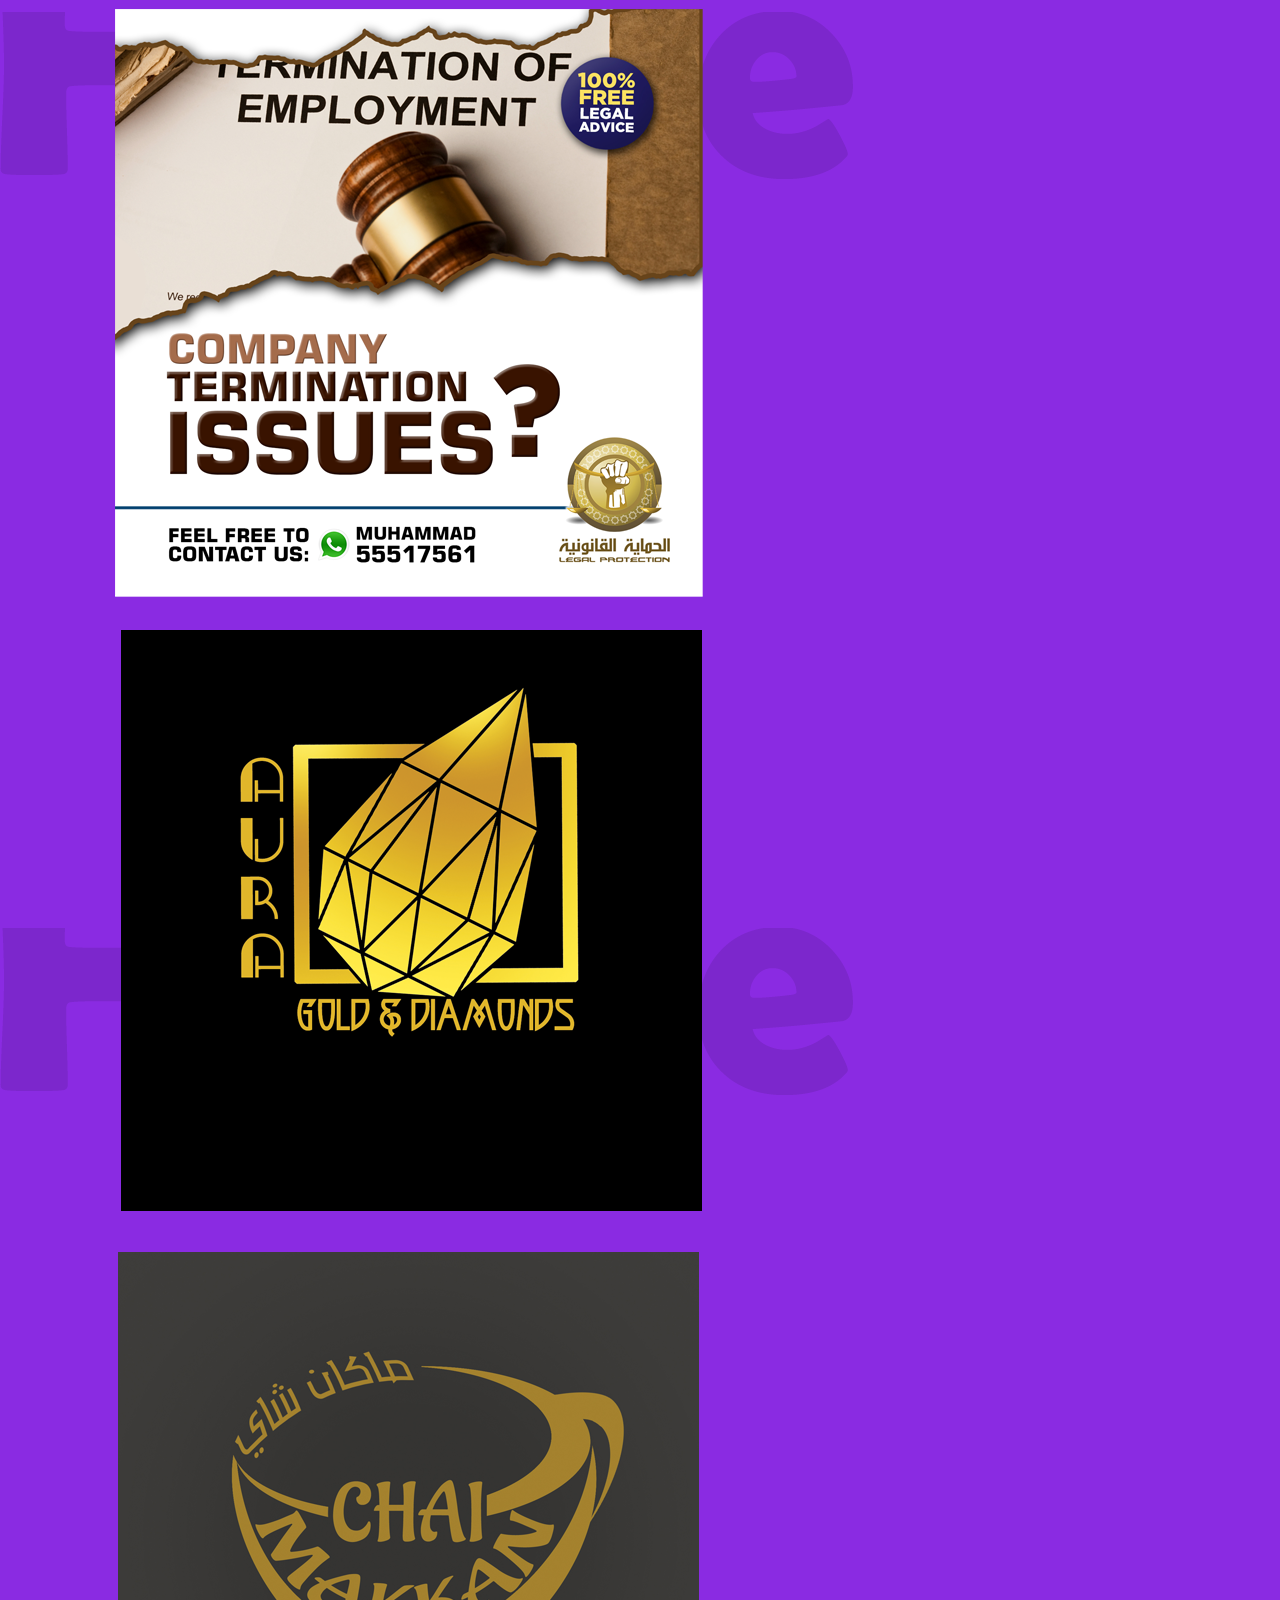
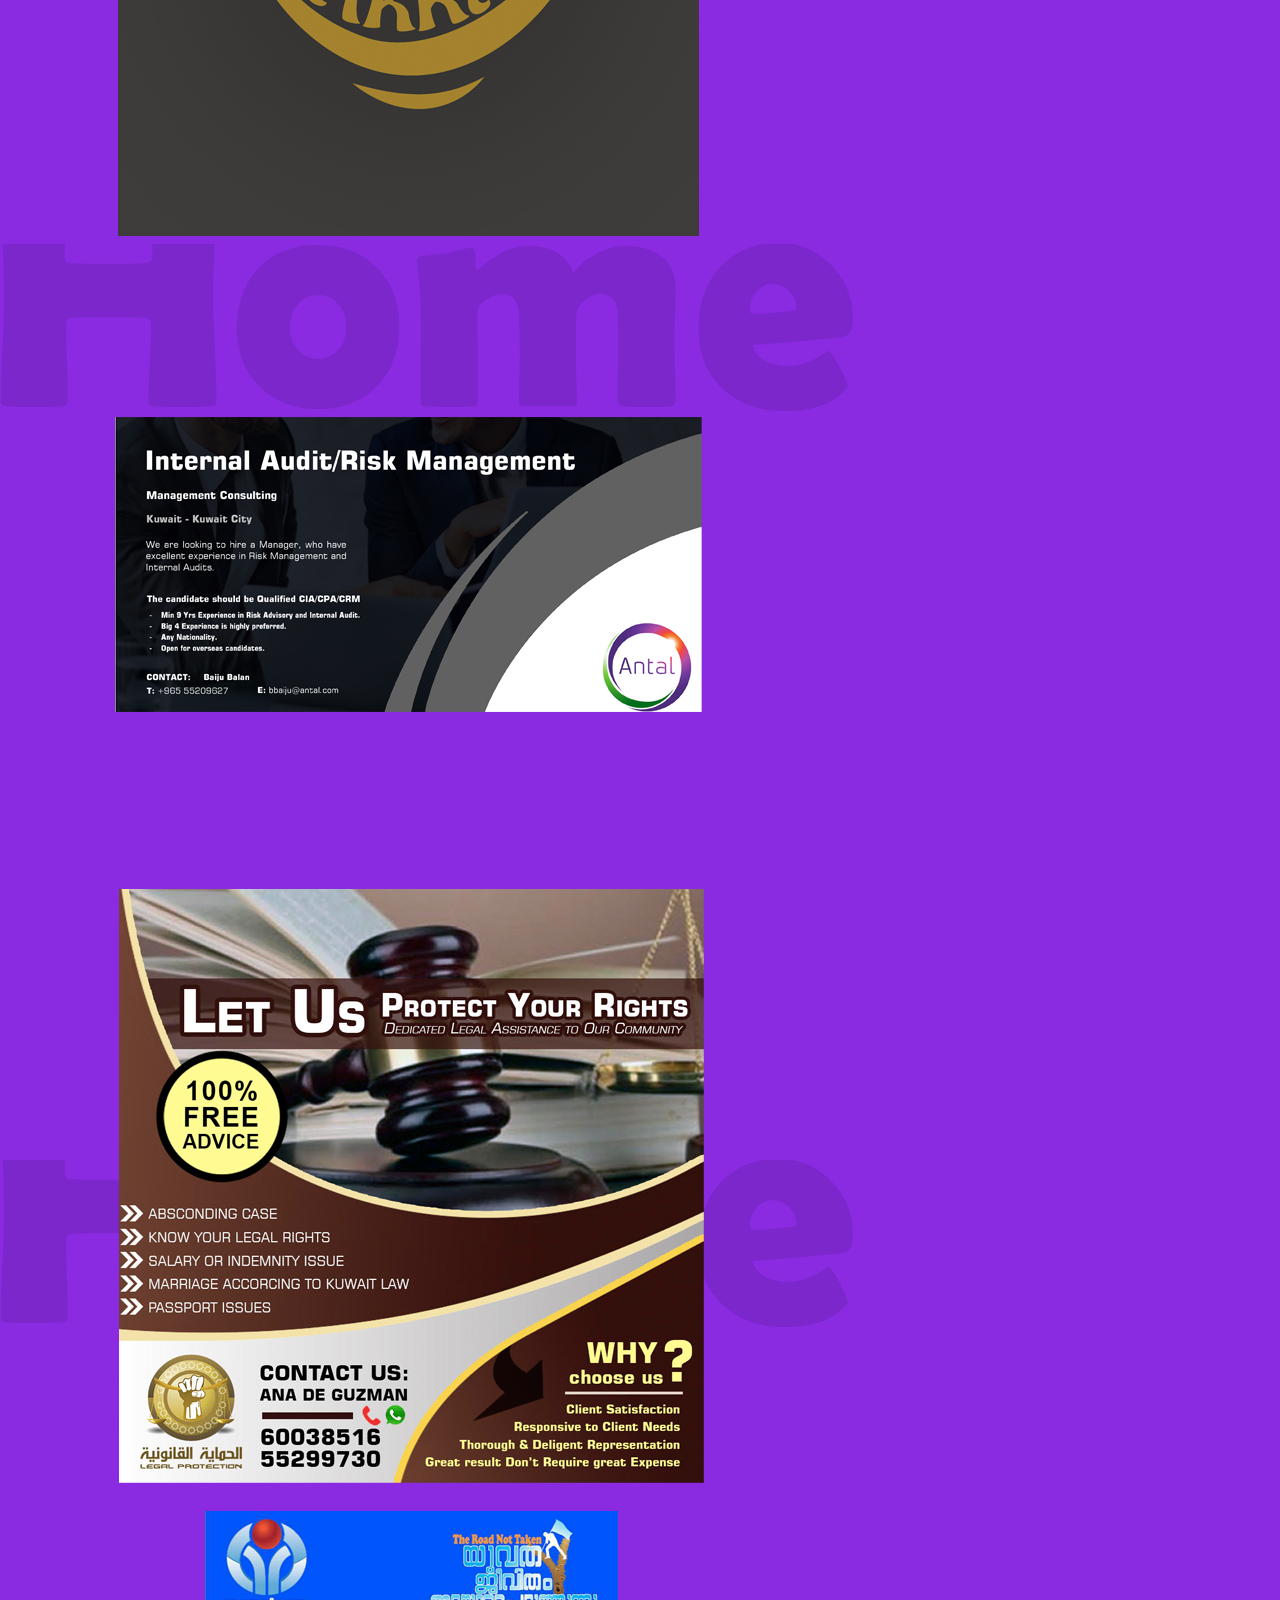
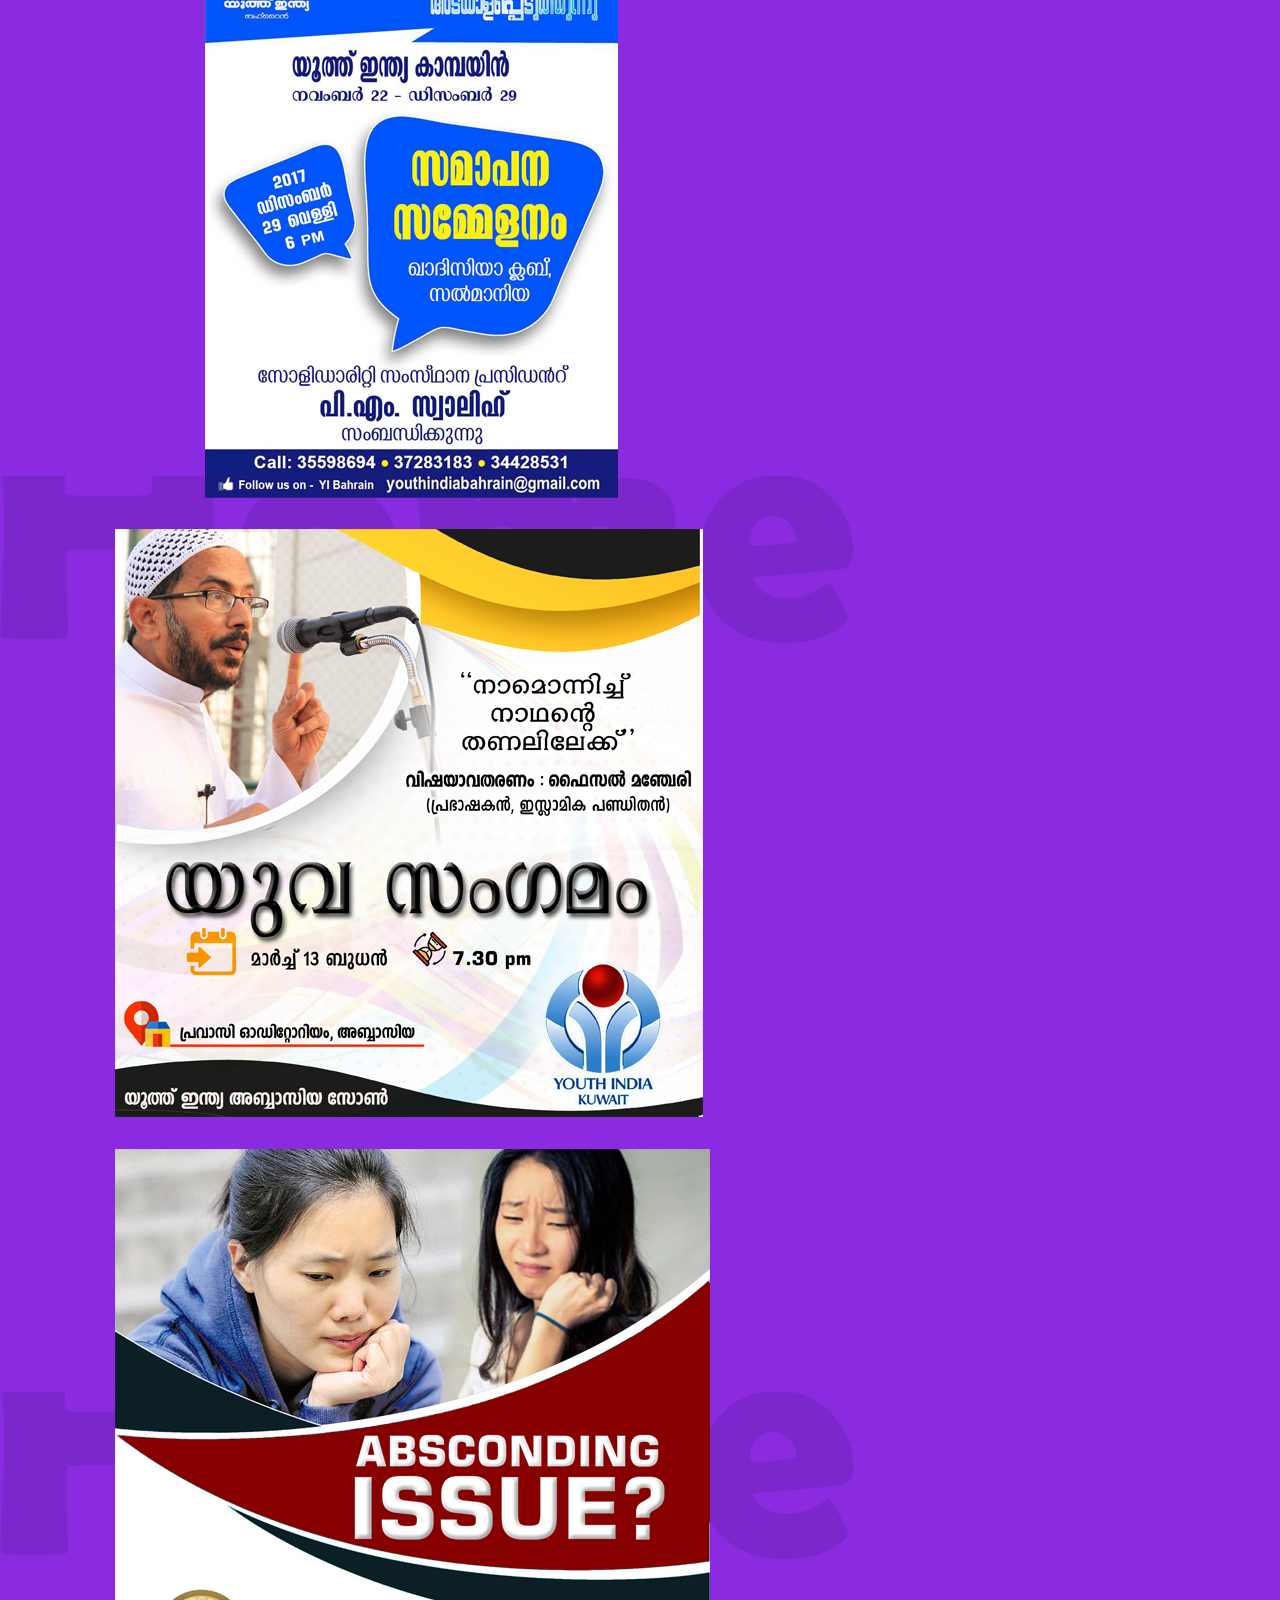
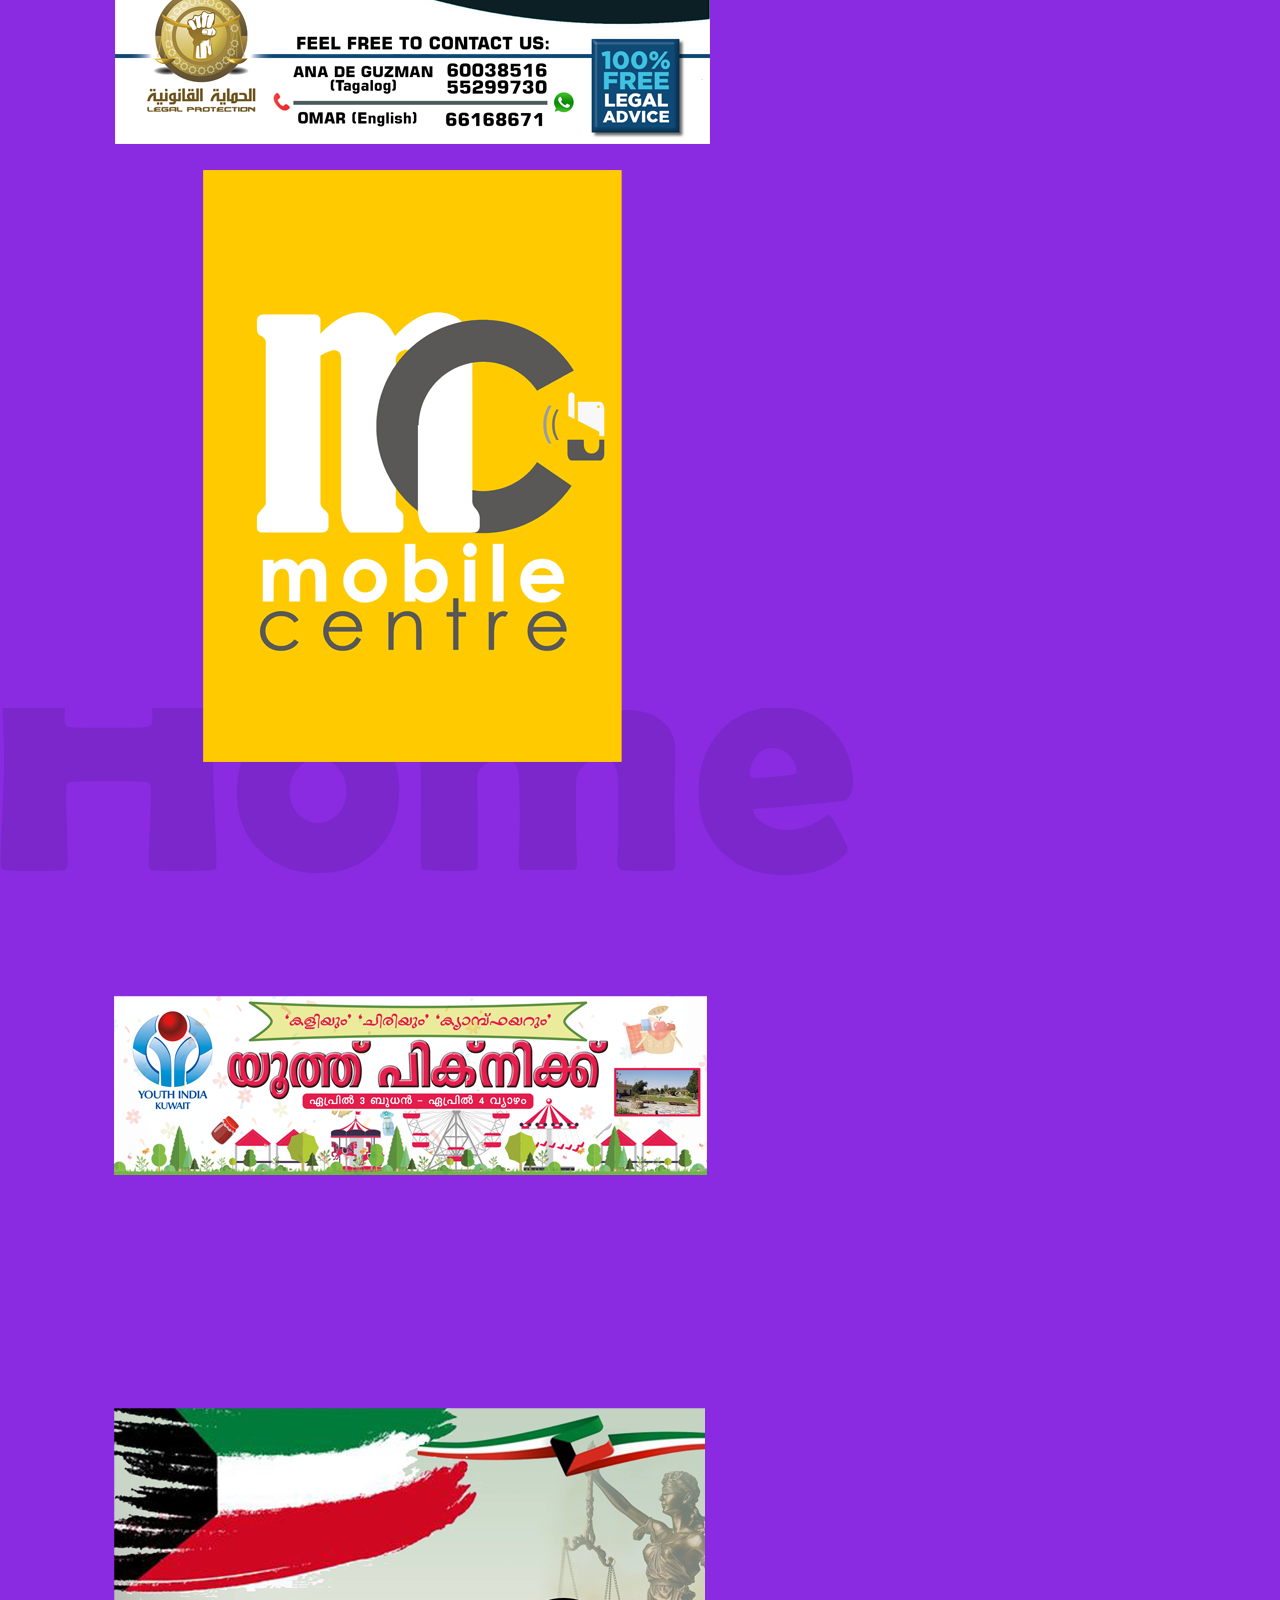
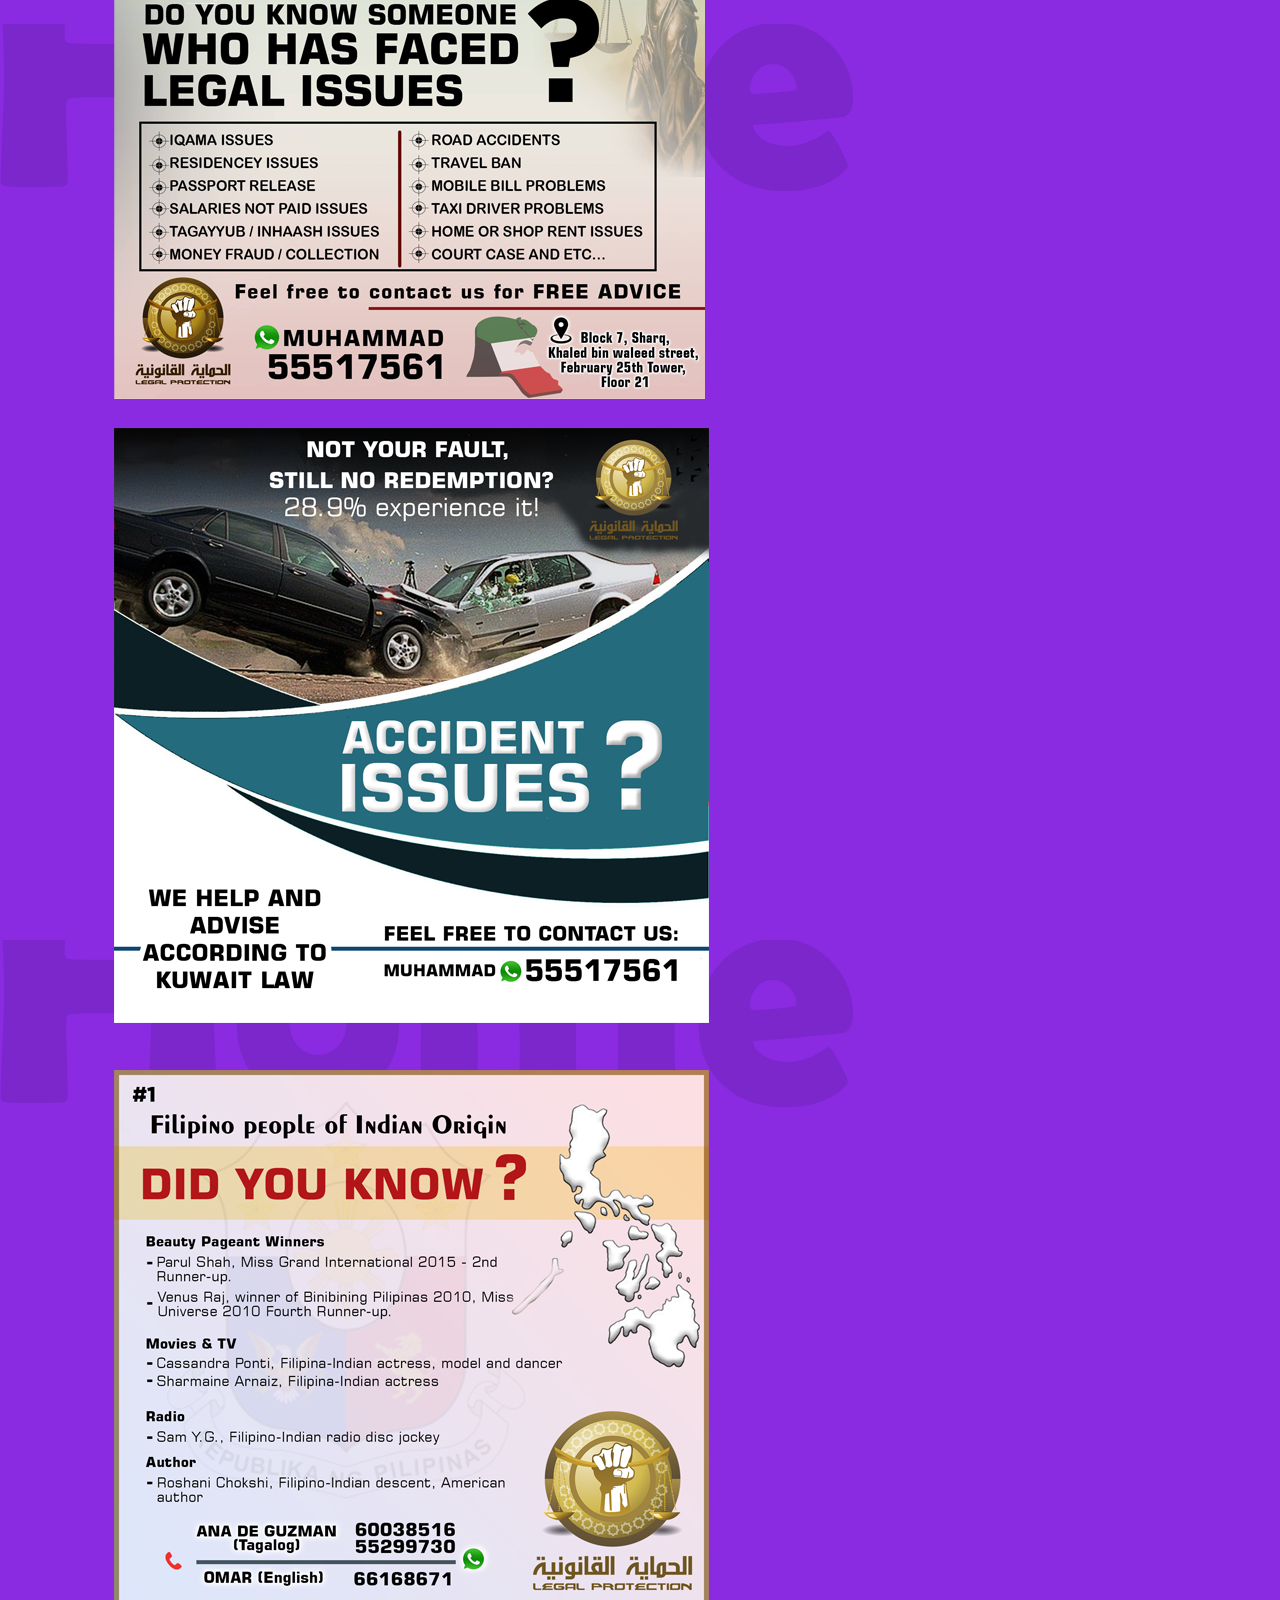
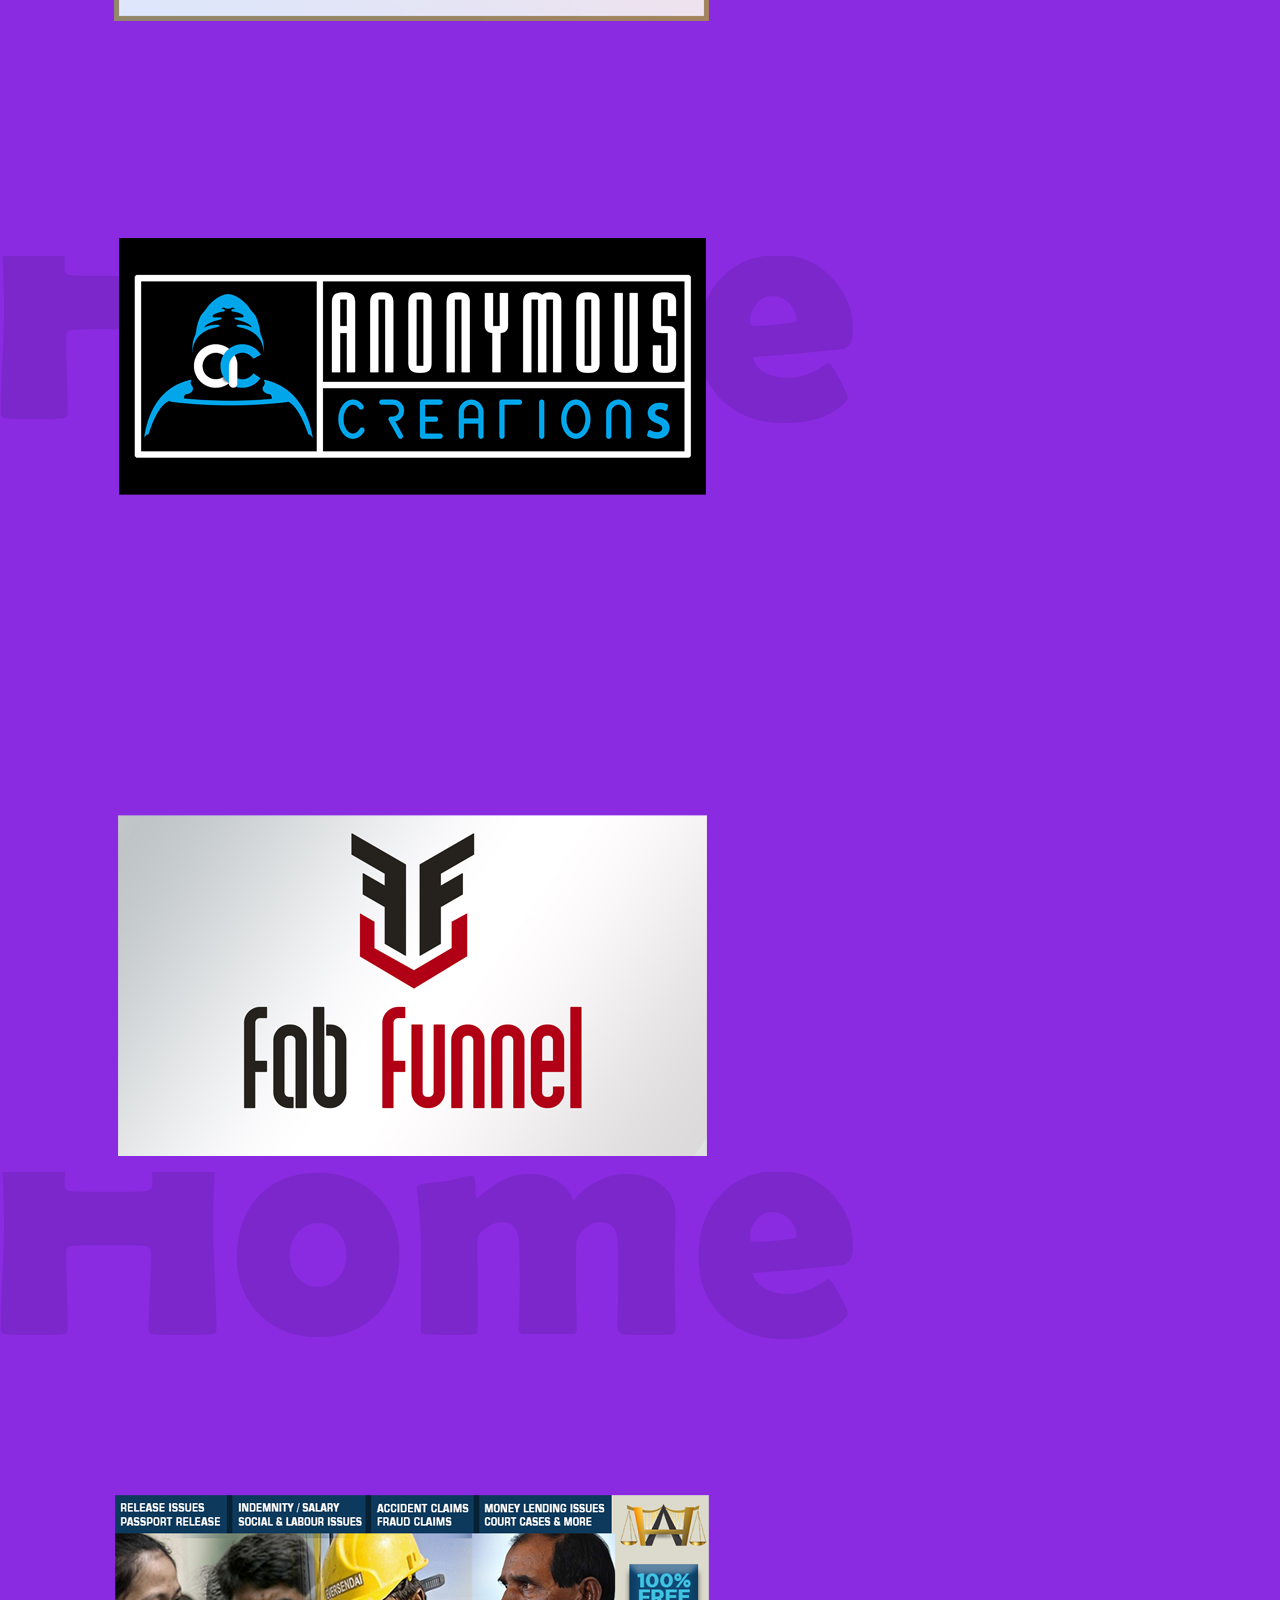
==== commit 98e9eefa: "spelling editing and added icons" ====
--- a/designingWorks.html
+++ b/designingWorks.html
@@ -7,14 +7,15 @@
     <link rel="stylesheet" href="css/stylebootcover.css">
     <link rel="icon" href="https://media-exp1.licdn.com/dms/image/C4E03AQFJOAJJ_NeGOA/profile-displayphoto-shrink_200_200/0?e=1597276800&v=beta&t=NG2KbNgQpdtIZJR1QzifZB1RIr-etgqSyBWBB0pTChk">
     <link rel="stylesheet" href="https://stackpath.bootstrapcdn.com/bootstrap/4.5.0/css/bootstrap.min.css" integrity="sha384-9aIt2nRpC12Uk9gS9baDl411NQApFmC26EwAOH8WgZl5MYYxFfc+NcPb1dKGj7Sk" crossorigin="anonymous">
-    
+    <link rel="stylesheet" href="https://stackpath.bootstrapcdn.com/font-awesome/4.7.0/css/font-awesome.min.css" integrity="sha384-wvfXpqpZZVQGK6TAh5PVlGOfQNHSoD2xbE+QkPxCAFlNEevoEH3Sl0sibVcOQVnN" crossorigin="anonymous">
+
     <link rel="stylesheet" href="style.css">
     <link rel="stylesheet" href="css/shafiWebstyle.css">
 </head>
 <body onload="onloadfunction()" >
     <div class="containerdiv">
         <div>
-            <p class="home" id="home">Home</p>
+            <p class="home" id="home"><i class="fa fa-file-image-o" aria-hidden="true"></i> Graphic Works</p>
         </div>
       <div class="profile row  ">
 
@@ -25,10 +26,13 @@
             <!-- navs  -->
             <ul id="navtab" class="nav nav-tabs">
               <li class="nav-item">
-                <a id="btnhome" class="nav-link" href="index.html">Home</a>
+                <a id="btnhome" class="nav-link" href="index.html"><i class="fa fa-home" aria-hidden="true"></i> Home</a>
               </li>
               <li class="nav-item">
-                <a id="btnDesign" class="nav-link active " href="#">Designing Works</a>
+                <a id="btnDesign" class="nav-link active " href="#graphicDisplay"><i class="fa fa-file-image-o" aria-hidden="true"></i> Designing Works</a>
+              </li>
+              <li class="nav-item">
+                <a id="btnVideo" class="nav-link " href="#videoDisplay"><i class="fa fa-video-camera" aria-hidden="true"></i> Video Editing works</a>
               </li>
 
             </ul>
@@ -37,11 +41,13 @@
           </div>
           <!-- design tab  -->
 
-          <div id="designDisplay" class="desingtab row">
-            <h1 class="col-md-12 mb-3 d-flex justify-content-between align-items-center">Graphic Design & video Editing  
-              <span id="spnvideo" class=" spanml"><a href="#designDisplay">Edited video's</a> </span>
-              <span id="spngraphic" class="display spanml "><a href="#designDisplay">Graphic Works  </a></span>
-            </h1>
+          <div  id="designDisplay" class="desingtab row">
+            <!-- <h1 id="h1spnvideo"  class="col-md-12 mb-3 mt-3 d-flex justify-content-between align-items-center"><span></span>  
+              <span id="spnvideo" class=" spanml"><a href="#designDisplay"><i class="fa fa-video-camera" aria-hidden="true"></i> Video Editing works</a> </span>
+              <span id="spngraphic" class="display spanml "><a href="#designDisplay"><i class="fa fa-camera" aria-hidden="true"></i> Graphic designing work   </a></span>
+            </h1> -->
+
+            
 
             <div id="graphicWorks" class="graphicWorks col-md-12">
 
@@ -61,7 +67,14 @@
               
             </div>
 
-            <div id="videoEdited" class="graphicWorks display col-md-12">
+
+            
+
+          </div>
+<!-- /design tab  -->
+          <div id="videoDisplay" class="desingtab row">
+
+            <div id="videoEdited" class="graphicWorks col-md-12">
 
               <div class="row">
                 <div class="grimg col-md-4 ">
@@ -73,6 +86,12 @@
                   <iframe width="300" height="210" src="https://www.youtube.com/embed/tE9wj16Kww8" frameborder="0" allow="accelerometer; autoplay; encrypted-media; gyroscope; picture-in-picture" allowfullscreen></iframe>
 
                  </div>
+
+                 <div class="grimg col-md-4">
+
+                  <iframe width="300" height="210" src="https://www.youtube.com/embed/2-8siUee0_M" frameborder="0" allow="accelerometer; autoplay; encrypted-media; gyroscope; picture-in-picture" allowfullscreen></iframe>
+                  
+                </div>
 
                 <div class="grimg col-md-4">
 
@@ -122,10 +141,10 @@
               
               
             </div>
-            
+          </div>
 
-          </div>
-          <!-- /design tab  -->
+<!-- video tab  -->
+
 
 
 
--- a/css/stylebootcover.css
+++ b/css/stylebootcover.css
@@ -65,4 +65,14 @@
 .hrContact{
     width: 100%;
     color: black;
+}
+
+@media (max-width:500px){
+    #cardBody1{
+        height: 450px;
+    }
+}
+
+.fontraleway{
+    font-family: 'Raleway', sans-serif;
 }--- a/style.css
+++ b/style.css
@@ -154,4 +154,5 @@
     }
 
 
+
 }
